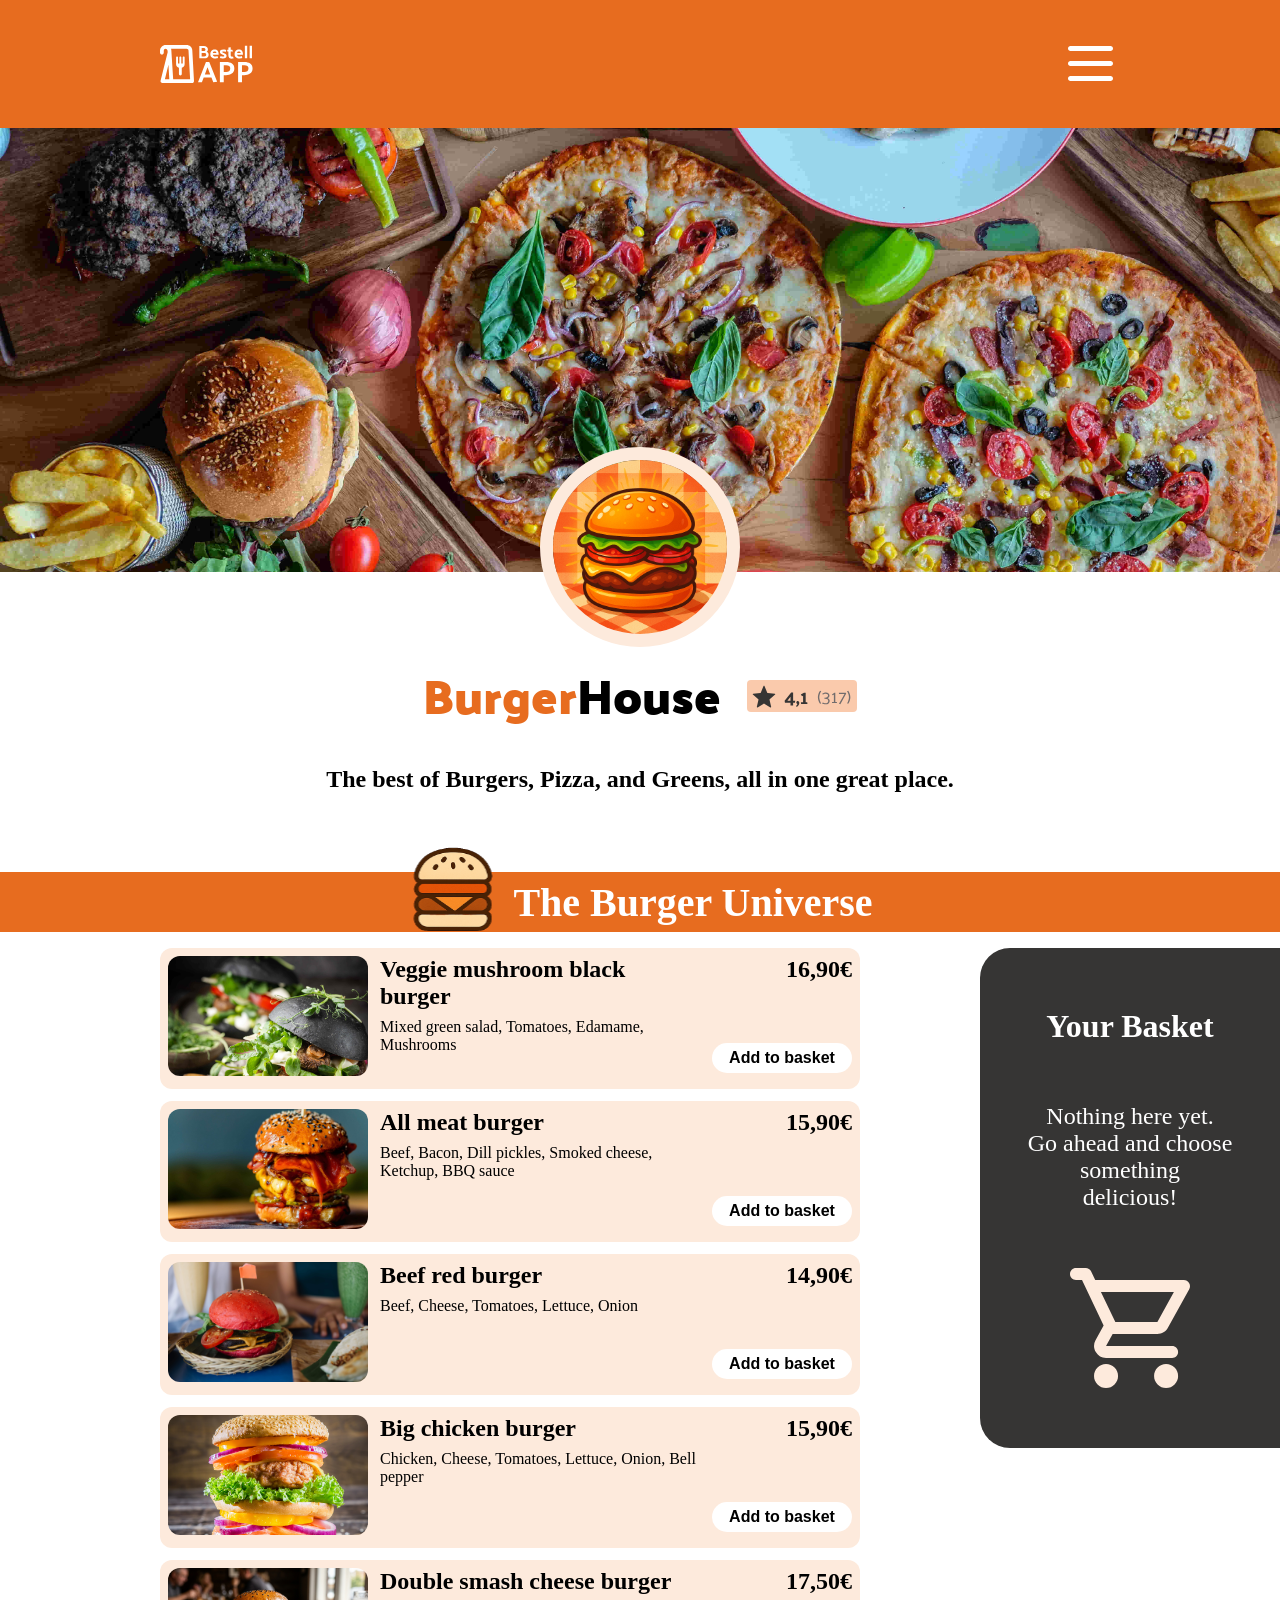
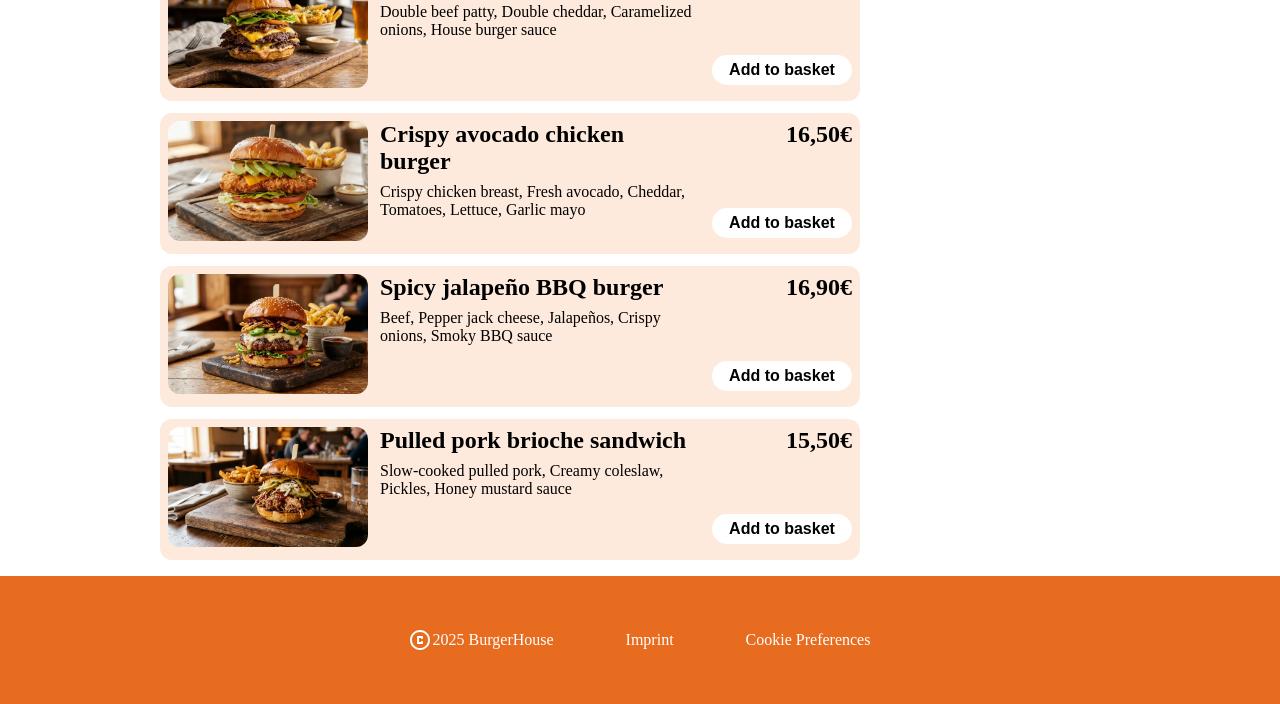
==== index.html @ 344d096a "feat function render basket" ====
<!doctype html>
<html lang="en">
    <head>
        <meta charset="UTF-8" />
        <meta name="viewport" content="width=device-width, initial-scale=1.0" />
        <title>Bestell App</title>
        <script src="./scripts/db.js"></script>
        <script src="./scripts/template.js"></script>
        <script src="./script.js"></script>
        <link rel="stylesheet" href="./style.css" />
        <link rel="stylesheet" href="./styles/assets.css" />
        <link rel="stylesheet" href="./styles/basket.css" />
        <link rel="stylesheet" href="./styles/fonts.css" />
        <link rel="stylesheet" href="./styles/standard.css" />
        <link
            rel="icon"
            type="image/x-icon"
            href="./assets/icons/favicon.svg"
        />
    </head>
    <body onload="init()">
        <header>
            <img
                src="./assets/icons/Logo-order-app-icon.svg"
                alt="Bestell App Icon"
            />
            <img src="./assets/icons/menu-icon.svg" alt="Menü Icon" />
        </header>
        <main>
            <section class="landing-section-background"></section>
            <section class="landing-section-content">
                <img
                    class="burger-image"
                    src="./assets/img/burger-image.png"
                    alt="Burger Image"
                />
                <div class="landing-section-description">
                    <div class="landing-section-description-text">
                        <p class="burger-color">Burger</p>
                        <p>House</p>
                    </div>
                    <img
                        src="./assets/icons/evaluation-icon.svg"
                        alt="Bewertung Image"
                    />
                </div>
                <p>
                    The best of Burgers, Pizza, and Greens, all in one great
                    place.
                </p>
            </section>
            <div class="burger-menue">
                <img
                    class="burger-icon"
                    src="./assets/icons/burger-icon.svg"
                    alt="Burger Icon"
                />
                <p>The Burger Universe</p>
            </div>
            <section class="burger-menue-section">
                <div id="menue-cards-wrapper" class="menue-cards-wrapper">
                    


                </div>
                <div class="sticky-rail">
                    <div id="basket-content" class="basket-content">
                        


                    </div>
                </div>
            </section>
        </main>
        <footer>
            <img src="./assets/icons/copyright-icon.svg" alt="" />
            <div class="footer-content">
                <p>2025 BurgerHouse</p>
                <p>Imprint</p>
                <p>Cookie Preferences</p>
            </div>
        </footer>
    </body>
</html>
---- style.css ----
* {
    margin: 0;
    padding: 0;
    box-sizing: border-box;
    
}

section {
    width: 100%;
}

main {
    flex: 1;
    display: flex;
    flex-direction: column;
}

header {
    background-color: rgba(231, 108, 31, 1);
    height: 128px;
    width: 100%;

    display: flex;
    justify-content: space-between;
    align-items: center;

    padding: 38px max(calc(50% - 720px), 160px);
}

.landing-section-background {
    background-image: url(./assets/img/landing-page-image.jpg);
    background-position: center;
    background-repeat: no-repeat;
    background-size: cover;
    height: 444px;
}

.landing-section-content {
    position: relative;

    height: 300px;
    width: 100%;

    display: flex;
    flex-direction: column;
    justify-content: center;
    align-items: center;

    gap: 26px;
}

.burger-image {
    position: absolute;
    top: -125px;

    height: 200px;
    width: 200px;
    border-radius: 50%;
    border: 13px solid rgba(253, 234, 220, 1);
}

.landing-section-content p {
    font-size: 24px;
    font-weight: 700;
}

.landing-section-description {
    display: flex;
    justify-content: center;
    align-items: center;

    gap: 26px;
}

.landing-section-description-text {
    display: flex;
}

.landing-section-description-text p {
    font-family: 'Palanquin Dark';
    font-size: 48px;
    font-weight: 700;
}

.burger-color {
    color: rgba(231, 108, 31, 1);
}



.burger-menue-section {
    display: flex;
    flex-direction: row;
    justify-content: space-between;

    max-width: 1440px;
    width: 100%;
    margin: 0 auto;
    padding: 16px 0 16px 160px;

    /* padding: 16px 0 16px max(calc(50% - 720px), 160px); */
}

.burger-menue {
    width: 100%;
    height: 60px;

    background-color: rgba(231, 108, 31, 1);


    display: flex;
    justify-content: center;
    align-items: center;

    gap: 16px;
}

.burger-icon {
    height: 90px;
    width: 90px;

    margin-top: -25px;
}

.burger-menue p {
    font-size: 40px;
    font-weight: 700;
    color: white;
}

.sticky-rail {
    width: 300px;
}

.menue-cards-wrapper {
    width: calc(100% - 300px);
    height: max-content;

    display: flex;
    flex-direction: column;
    justify-content: flex-start;
    align-items: flex-start;

    gap: 12px;
}

.menue-card {
    background-color: rgba(253, 234, 220, 1);

    max-width: 700px;
    width: 100%;
    height: 141px;

    display: flex;
    justify-content: space-between;
    align-items: flex-start;

    padding: 8px;
    gap: 12px;
    border-radius: 12px;
}

.menue-card button {
    width: 140px;
    height: 30px;

    font-size: 16px;
    font-weight: 600;

    border-radius: 20px;
    background-color: white;
    border: none;
    padding: 5px 8px;

    cursor: pointer;
}

.menue-card img {
    width: 200px;
    height: 120px;
    border-radius: 12px;
    object-fit: cover;
    flex-shrink: 0;
}

.burger-description {
    display: flex;
    flex-direction: column;
    flex: 1;
    gap: 8px;
}

.burger-description h4 {
    font-size: 24px;
    font-weight: 600;
}

.burger-description p {
    font-size: 16px;
    font-weight: 500;
}

.price-button-content {
    display: flex;

    flex-direction: column;
    align-items: flex-end;

    gap: 60px;
}

.price-button-content p {
    font-size: 24px;
    font-weight: 600;
}

.basket-content {
    width: 100%;
    height: 500px;
    background-color: rgba(54, 53, 52, 1);
    position: sticky;
    top: 0;

    display: flex;

    flex-direction: column;
    justify-content: space-between;
    align-items: center;
    text-align: center;

    padding: 60px 20px;

    border-radius: 30px 0 0 30px;
}

.basket-content > h4 {
    color: white;
    font-size: 32px;
    font-weight: 700;
}

.basket-content > p {
    color: white;
    font-size: 24px;
    font-weight: 500;
}

.empty-basket-img {
    height: 120px;
    width: 120px;
}

.order-wrapper {
    width: 100%;
    max-height: 150px;
    overflow-y: auto;
}

.order-card {
    background-color: rgba(253, 234, 220, 1);

    display: flex;
    flex-direction: column;

    border-radius: 20px;
    padding: 8px;
}

.order-card p {
    font-size: 16px;
    font-weight: 700;
}

.order-position {
    display: flex;
    justify-content: space-between;
    align-items: flex-end;
}

.trash {
    width: 16px;
    height: 18px;
}

.minus {
    width: 10px;
    height: 29px;
}

.plus {
    width: 13px;
    height: 29px;
}

.order-amount {
    display: flex;
    justify-content: flex-start;
    align-items: center;

    gap: 4px;
}

.order-amount button {
    background-color: unset;
    border: unset;
    cursor: pointer;
}

.basket-table {
    width: 100%;
    border-collapse: collapse;
    color: white;
    font-size: 16px;
    text-align: left;
}

.basket-table td {
    padding: 4px 0;
}

.price {
    text-align: right;
}

.total-row {
    border-top: 2px solid white;
    font-weight: 700;
    font-size: 18px;
}

.total-row td {
    padding-top: 16px;
}

#buy-now-button {
    width: 280px;
    height: 56px;

    font-size: 20px;
    font-weight: 600;

    background-color: rgba(231, 108, 31, 1);
    color: white;

    padding: 13px 55px;
    gap: 10px;

    border-radius: 25px;


}

footer {
    background-color: rgba(231, 108, 31, 1);
    height: 128px;
    width: 100%;

    display: flex;
    justify-content: center;
    align-items: center;

    gap: 3px;
    padding: 38px max(calc(50% - 720px), 80px);
    padding-top: 38px;
}

footer p {
    color: white;
}

.footer-content {
    display: flex;
    gap: 72px;

}
---- styles/fonts.css ----
/* palanquin-100 - latin */
@font-face {
  font-display: swap; /* Check https://developer.mozilla.org/en-US/docs/Web/CSS/@font-face/font-display for other options. */
  font-family: 'Palanquin';
  font-style: normal;
  font-weight: 100;
  src: url('../assets/fonts/palanquin-v17-latin-100.woff2') format('woff2'); /* Chrome 36+, Opera 23+, Firefox 39+, Safari 12+, iOS 10+ */
}
/* palanquin-200 - latin */
@font-face {
  font-display: swap; /* Check https://developer.mozilla.org/en-US/docs/Web/CSS/@font-face/font-display for other options. */
  font-family: 'Palanquin';
  font-style: normal;
  font-weight: 200;
  src: url('../assets/fonts/palanquin-v17-latin-200.woff2') format('woff2'); /* Chrome 36+, Opera 23+, Firefox 39+, Safari 12+, iOS 10+ */
}
/* palanquin-300 - latin */
@font-face {
  font-display: swap; /* Check https://developer.mozilla.org/en-US/docs/Web/CSS/@font-face/font-display for other options. */
  font-family: 'Palanquin';
  font-style: normal;
  font-weight: 300;
  src: url('../assets/fonts/palanquin-v17-latin-300.woff2') format('woff2'); /* Chrome 36+, Opera 23+, Firefox 39+, Safari 12+, iOS 10+ */
}
/* palanquin-regular - latin */
@font-face {
  font-display: swap; /* Check https://developer.mozilla.org/en-US/docs/Web/CSS/@font-face/font-display for other options. */
  font-family: 'Palanquin';
  font-style: normal;
  font-weight: 400;
  src: url('../assets/fonts/palanquin-v17-latin-regular.woff2') format('woff2'); /* Chrome 36+, Opera 23+, Firefox 39+, Safari 12+, iOS 10+ */
}
/* palanquin-500 - latin */
@font-face {
  font-display: swap; /* Check https://developer.mozilla.org/en-US/docs/Web/CSS/@font-face/font-display for other options. */
  font-family: 'Palanquin';
  font-style: normal;
  font-weight: 500;
  src: url('../assets/fonts/palanquin-v17-latin-500.woff2') format('woff2'); /* Chrome 36+, Opera 23+, Firefox 39+, Safari 12+, iOS 10+ */
}
/* palanquin-600 - latin */
@font-face {
  font-display: swap; /* Check https://developer.mozilla.org/en-US/docs/Web/CSS/@font-face/font-display for other options. */
  font-family: 'Palanquin';
  font-style: normal;
  font-weight: 600;
  src: url('../assets/fonts/palanquin-v17-latin-600.woff2') format('woff2'); /* Chrome 36+, Opera 23+, Firefox 39+, Safari 12+, iOS 10+ */
}
/* palanquin-700 - latin */
@font-face {
  font-display: swap; /* Check https://developer.mozilla.org/en-US/docs/Web/CSS/@font-face/font-display for other options. */
  font-family: 'Palanquin';
  font-style: normal;
  font-weight: 700;
  src: url('../assets/fonts/palanquin-v17-latin-700.woff2') format('woff2'); /* Chrome 36+, Opera 23+, Firefox 39+, Safari 12+, iOS 10+ */
}


/* palanquin-dark-regular - latin */
@font-face {
  font-display: swap; /* Check https://developer.mozilla.org/en-US/docs/Web/CSS/@font-face/font-display for other options. */
  font-family: 'Palanquin Dark';
  font-style: normal;
  font-weight: 400;
  src: url('../assets/fonts/palanquin-dark-v17-latin-regular.woff2') format('woff2'); /* Chrome 36+, Opera 23+, Firefox 39+, Safari 12+, iOS 10+ */
}
/* palanquin-dark-500 - latin */
@font-face {
  font-display: swap; /* Check https://developer.mozilla.org/en-US/docs/Web/CSS/@font-face/font-display for other options. */
  font-family: 'Palanquin Dark';
  font-style: normal;
  font-weight: 500;
  src: url('../assets/fonts/palanquin-dark-v17-latin-500.woff2') format('woff2'); /* Chrome 36+, Opera 23+, Firefox 39+, Safari 12+, iOS 10+ */
}
/* palanquin-dark-600 - latin */
@font-face {
  font-display: swap; /* Check https://developer.mozilla.org/en-US/docs/Web/CSS/@font-face/font-display for other options. */
  font-family: 'Palanquin Dark';
  font-style: normal;
  font-weight: 600;
  src: url('../assets/fonts/palanquin-dark-v17-latin-600.woff2') format('woff2'); /* Chrome 36+, Opera 23+, Firefox 39+, Safari 12+, iOS 10+ */
}
/* palanquin-dark-700 - latin */
@font-face {
  font-display: swap; /* Check https://developer.mozilla.org/en-US/docs/Web/CSS/@font-face/font-display for other options. */
  font-family: 'Palanquin Dark';
  font-style: normal;
  font-weight: 700;
  src: url('../assets/fonts/palanquin-dark-v17-latin-700.woff2') format('woff2'); /* Chrome 36+, Opera 23+, Firefox 39+, Safari 12+, iOS 10+ */
}
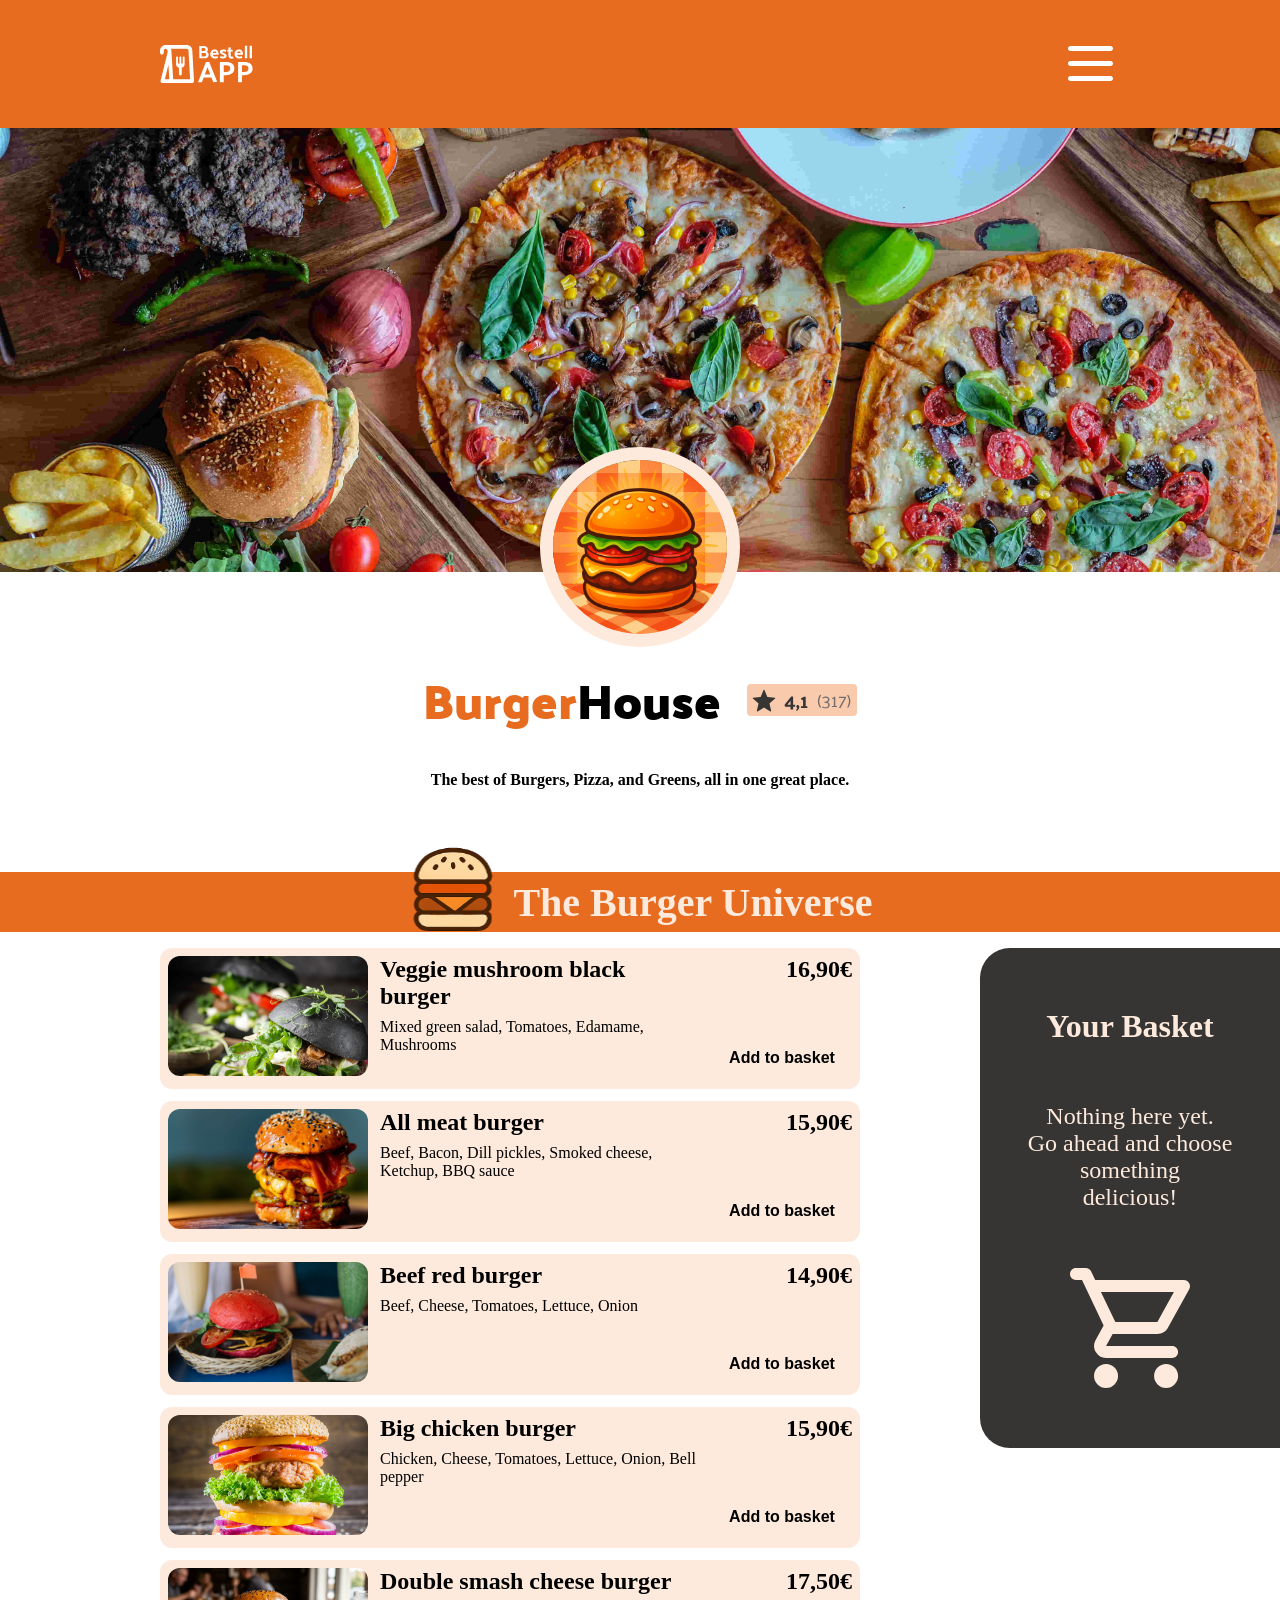
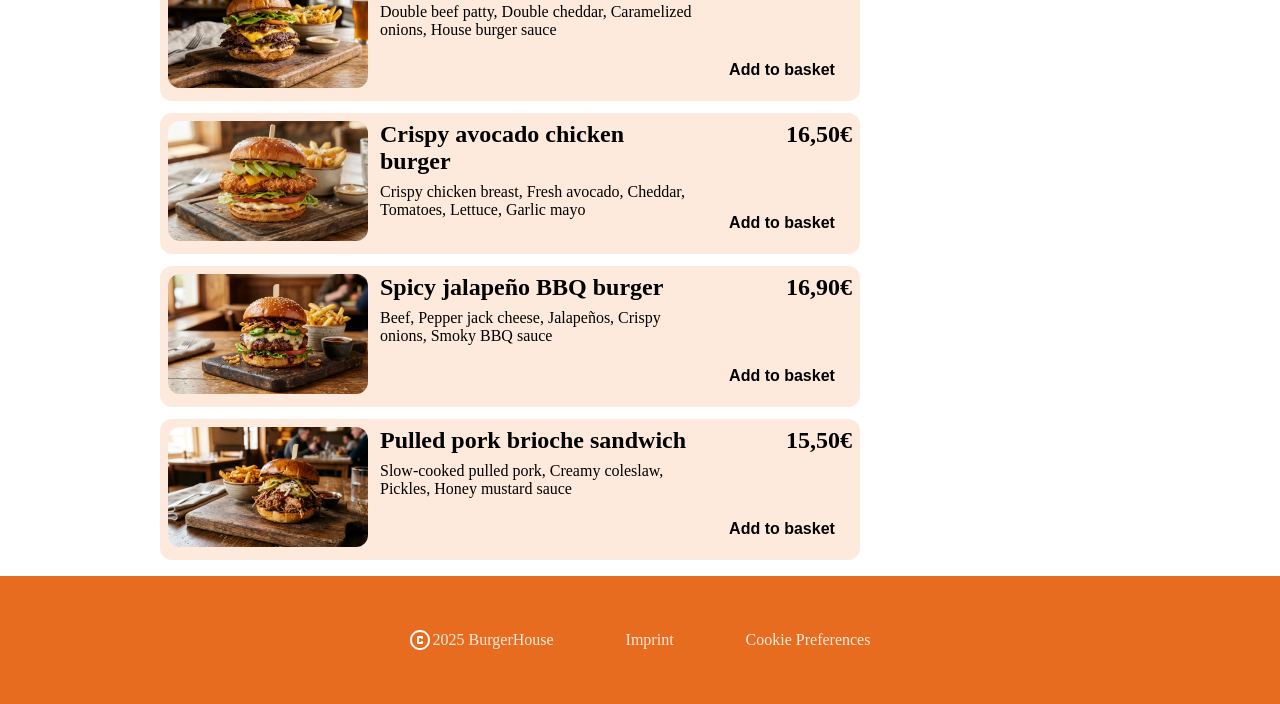
==== commit d27d1783: "feat function slider css variables" ====
--- a/index.html
+++ b/index.html
@@ -7,78 +7,77 @@
         <script src="./scripts/db.js"></script>
         <script src="./scripts/template.js"></script>
         <script src="./script.js"></script>
+        <link rel="stylesheet" href="./styles/variables.css">
         <link rel="stylesheet" href="./style.css" />
         <link rel="stylesheet" href="./styles/assets.css" />
         <link rel="stylesheet" href="./styles/basket.css" />
         <link rel="stylesheet" href="./styles/fonts.css" />
         <link rel="stylesheet" href="./styles/standard.css" />
-        <link
-            rel="icon"
-            type="image/x-icon"
-            href="./assets/icons/favicon.svg"
-        />
+        <link rel="stylesheet" href="./styles/responsive.css">
+        <link rel="icon" type="image/x-icon" href="./assets/icons/favicon.svg" />
     </head>
     <body onload="init()">
         <header>
-            <img
-                src="./assets/icons/Logo-order-app-icon.svg"
-                alt="Bestell App Icon"
-            />
+            <img src="./assets/icons/Logo-order-app-icon.svg" alt="Bestell App Icon" />
             <img src="./assets/icons/menu-icon.svg" alt="Menü Icon" />
         </header>
         <main>
             <section class="landing-section-background"></section>
             <section class="landing-section-content">
-                <img
-                    class="burger-image"
-                    src="./assets/img/burger-image.png"
-                    alt="Burger Image"
-                />
+                <img class="burger-image" src="./assets/img/burger-image.png" alt="Burger Image" />
                 <div class="landing-section-description">
                     <div class="landing-section-description-text">
                         <p class="burger-color">Burger</p>
                         <p>House</p>
                     </div>
-                    <img
-                        src="./assets/icons/evaluation-icon.svg"
-                        alt="Bewertung Image"
-                    />
+                    <img src="./assets/icons/evaluation-icon.svg" alt="Bewertung Image" />
                 </div>
-                <p>
-                    The best of Burgers, Pizza, and Greens, all in one great
-                    place.
-                </p>
+                <p>The best of Burgers, Pizza, and Greens, all in one great place.</p>
             </section>
             <div class="burger-menue">
-                <img
-                    class="burger-icon"
-                    src="./assets/icons/burger-icon.svg"
-                    alt="Burger Icon"
-                />
+                <img class="burger-icon" src="./assets/icons/burger-icon.svg" alt="Burger Icon" />
                 <p>The Burger Universe</p>
             </div>
             <section class="burger-menue-section">
-                <div id="menue-cards-wrapper" class="menue-cards-wrapper">
-                    
-
-
-                </div>
-                <div class="sticky-rail">
-                    <div id="basket-content" class="basket-content">
-                        
-
-
-                    </div>
+                <div id="menue-cards-wrapper" class="menue-cards-wrapper"></div>
+                <div id="sticky-rail" class="sticky-rail">
+                    <div id="basket-content" class="basket-content"></div>
                 </div>
             </section>
         </main>
         <footer>
-            <img src="./assets/icons/copyright-icon.svg" alt="" />
+            <img src="./assets/icons/copyright-icon.svg" alt="Copyright Image" />
             <div class="footer-content">
                 <p>2025 BurgerHouse</p>
                 <p>Imprint</p>
                 <p>Cookie Preferences</p>
             </div>
         </footer>
+        <nav>
+            <a>
+                <img src="./assets/icons/home.svg" />
+            </a>
+            <a>
+                <img src="./assets/icons/person.svg" />
+            </a>
+            <a>
+                <img src="./assets/icons/takeout_dining_2.svg" />
+            </a>
+            
+                <button onclick="toggleBasket()"><img src="./assets/icons/shopping_cart.svg" /></button>
+        
+        </nav>
+        <div id="order-dialog" class="dialog-overlay d-none" onclick="closeDialog()">
+            <div class="delivery-service-dialog" onclick="event.stopPropagation()">
+                <img onclick="closeDialog()" class="close-image" src="./assets/icons/close.svg" alt="Close Image" />
+                <div class="position-delivery-service-content">
+                    <img class="delivery-service-image" src="./assets/icons/order-confirmed.svg" alt="Delivery Service Image" />
+                    <div class="delivery-service-content">
+                        <h4>Order confirmed!</h4>
+                        <p>Your food is on the way!</p>
+                    </div>
+                </div>
+            </div>
+        </div>
     </body>
 </html>
--- a/styles/variables.css
+++ b/styles/variables.css
@@ -0,0 +1,8 @@
+:root {
+    --orange: rgba(231, 108, 31, 1);
+    --white: rgba(253, 234, 220, 1);
+    --gray: rgba(54, 53, 52, 1);
+    --beige: rgba(253, 234, 220, 1);
+
+    --paladark: "Palanquin Dark";
+}
--- a/style.css
+++ b/style.css
@@ -2,7 +2,6 @@
     margin: 0;
     padding: 0;
     box-sizing: border-box;
-    
 }
 
 section {
@@ -16,7 +15,7 @@
 }
 
 header {
-    background-color: rgba(231, 108, 31, 1);
+    background-color: var(--orange);
     height: 128px;
     width: 100%;
 
@@ -56,11 +55,11 @@
     height: 200px;
     width: 200px;
     border-radius: 50%;
-    border: 13px solid rgba(253, 234, 220, 1);
-}
-
-.landing-section-content p {
-    font-size: 24px;
+    border: 13px solid var(--beige);
+}
+
+.landing-section-content > p {
+    font-size: clamp (20px, 2.5vw, 24px);
     font-weight: 700;
 }
 
@@ -76,17 +75,15 @@
     display: flex;
 }
 
-.landing-section-description-text p {
-    font-family: 'Palanquin Dark';
-    font-size: 48px;
+.landing-section-description-text > p {
+    font-family: var(--paladark);
+    font-size: clamp(40px, 5vw, 48px);
     font-weight: 700;
 }
 
 .burger-color {
-    color: rgba(231, 108, 31, 1);
-}
-
-
+    color: var(--orange);
+}
 
 .burger-menue-section {
     display: flex;
@@ -105,8 +102,7 @@
     width: 100%;
     height: 60px;
 
-    background-color: rgba(231, 108, 31, 1);
-
+    background-color: var(--orange);
 
     display: flex;
     justify-content: center;
@@ -122,10 +118,10 @@
     margin-top: -25px;
 }
 
-.burger-menue p {
-    font-size: 40px;
-    font-weight: 700;
-    color: white;
+.burger-menue > p {
+    font-size: clamp(32px, 4vw, 40px);
+    font-weight: 700;
+    color: var(--white);
 }
 
 .sticky-rail {
@@ -145,7 +141,7 @@
 }
 
 .menue-card {
-    background-color: rgba(253, 234, 220, 1);
+    background-color: var(--beige);
 
     max-width: 700px;
     width: 100%;
@@ -168,7 +164,7 @@
     font-weight: 600;
 
     border-radius: 20px;
-    background-color: white;
+    background-color: var(--white);
     border: none;
     padding: 5px 8px;
 
@@ -217,7 +213,7 @@
 .basket-content {
     width: 100%;
     height: 500px;
-    background-color: rgba(54, 53, 52, 1);
+    background-color: var(--gray);
     position: sticky;
     top: 0;
 
@@ -234,13 +230,13 @@
 }
 
 .basket-content > h4 {
-    color: white;
+    color: var(--white);
     font-size: 32px;
     font-weight: 700;
 }
 
 .basket-content > p {
-    color: white;
+    color: var(--white);
     font-size: 24px;
     font-weight: 500;
 }
@@ -254,10 +250,14 @@
     width: 100%;
     max-height: 150px;
     overflow-y: auto;
+
+    display: flex;
+    flex-direction: column;
+    gap: 8px;
 }
 
 .order-card {
-    background-color: rgba(253, 234, 220, 1);
+    background-color: var(--beige);
 
     display: flex;
     flex-direction: column;
@@ -309,7 +309,7 @@
 .basket-table {
     width: 100%;
     border-collapse: collapse;
-    color: white;
+    color: var(--white);
     font-size: 16px;
     text-align: left;
 }
@@ -323,7 +323,7 @@
 }
 
 .total-row {
-    border-top: 2px solid white;
+    border-top: 2px solid var(--white);
     font-weight: 700;
     font-size: 18px;
 }
@@ -339,19 +339,85 @@
     font-size: 20px;
     font-weight: 600;
 
-    background-color: rgba(231, 108, 31, 1);
-    color: white;
+    background-color: var(--orange);
+    color: var(--white);
 
     padding: 13px 55px;
     gap: 10px;
 
     border-radius: 25px;
-
-
+}
+
+.delivery-service-dialog {
+    height: 250px;
+    width: 350px;
+
+    background-color: var(--gray);
+
+    display: flex;
+    flex-direction: column;
+    justify-content: space-between;
+    align-items: flex-end;
+
+    padding: 32px;
+    border-radius: 30px;
+
+    text-align: center;
+
+    box-shadow:
+        0px 1px 1px rgba(3, 7, 18, 0.02),
+        0px 5px 4px rgba(3, 7, 18, 0.03),
+        0px 12px 9px rgba(3, 7, 18, 0.05),
+        0px 20px 15px rgba(3, 7, 18, 0.06),
+        0px 32px 24px rgba(3, 7, 18, 0.08);
+}
+
+.position-delivery-service-content {
+    display: flex;
+    flex-direction: column;
+    justify-content: center;
+    align-items: center;
+
+    gap: 16px;
+}
+
+.delivery-service-dialog h4 {
+    font-size: 36px;
+    font-weight: 700;
+    color: var(--white);
+}
+
+.delivery-service-dialog p {
+    font-size: 24px;
+    font-weight: 700;
+    color: var(--white);
+}
+
+.delivery-service-image {
+    height: 57px;
+    width: 80px;
+}
+
+.d-none {
+    display: none !important;
+}
+
+.dialog-overlay {
+    position: fixed;
+    inset: 0;
+    background-color: rgba(0, 0, 0, 0.5);
+    display: flex;
+    justify-content: center;
+    align-items: center;
+    z-index: 1000;
+}
+
+.close-image {
+    cursor: pointer;
 }
 
 footer {
-    background-color: rgba(231, 108, 31, 1);
+    background-color: var(--orange);
     height: 128px;
     width: 100%;
 
@@ -362,14 +428,41 @@
     gap: 3px;
     padding: 38px max(calc(50% - 720px), 80px);
     padding-top: 38px;
+
+    
 }
 
 footer p {
-    color: white;
+    color: var(--white);
 }
 
 .footer-content {
     display: flex;
     gap: 72px;
-
-}+}
+
+nav {
+    background-color: var(--gray);
+
+    padding: 24px max(calc(50% - 720px), 25px);
+    position: fixed;
+    bottom: 0;
+    height: 78px;
+    width: 100%;
+    z-index: 1000;
+
+    display: flex;
+    flex-direction: row;
+    align-items: center;
+    justify-content:space-around;
+}
+nav img {
+    width: 24px;
+    height: 24px;
+}
+
+nav button {
+    background-color: unset;
+    border: unset;
+    cursor: pointer;
+}
--- a/styles/responsive.css
+++ b/styles/responsive.css
@@ -0,0 +1,74 @@
+@media screen and (max-width: 767px) {
+    .menue-card {
+        flex-direction: column;
+        height: auto;
+        width: 270px;
+        align-items: center;
+    }
+
+    .price-button-content {
+        flex-direction: row;
+        justify-content: space-between;
+        width: 100%;
+        gap: 0;
+    }
+
+    .menue-card img {
+        width: 100%;
+        height: 90px;
+    }
+
+    .sticky-rail {
+        position: fixed;
+        bottom: 78px;
+        left: 0;
+        width: 100%;
+        z-index: 900; /* Liegt über den Karten, aber unter der Nav-Leiste (z-index: 1000) */
+        
+        transform: translateY(150%);/* Schiebt den Warenkorb komplett nach unten aus dem Bild */
+        transition: transform 0.3s ease-in-out;
+    }
+
+    .sticky-rail.open-basket {
+        transform: translateY(0);
+    }
+
+    .basket-content {
+        position: static;
+        width: 100%;
+        height: auto;
+        height: 500px;
+        border-radius: 16px 30px 0 0;
+        padding: 32px 20px;
+    }
+
+    .burger-menue-section {
+        flex-direction: column;
+        padding: 16px;
+    }
+
+    .menue-cards-wrapper {
+        width: 100%;
+        align-items: center;
+    }
+
+    footer {
+        margin-bottom: 78px;
+    }
+}
+
+@media screen and (min-width: 769px) and (max-width: 1279px) {
+
+
+    nav{
+        display:none;
+    }
+}
+
+@media screen and (min-width: 1280px) {
+    nav{
+        display:none;
+    }
+}
+
+
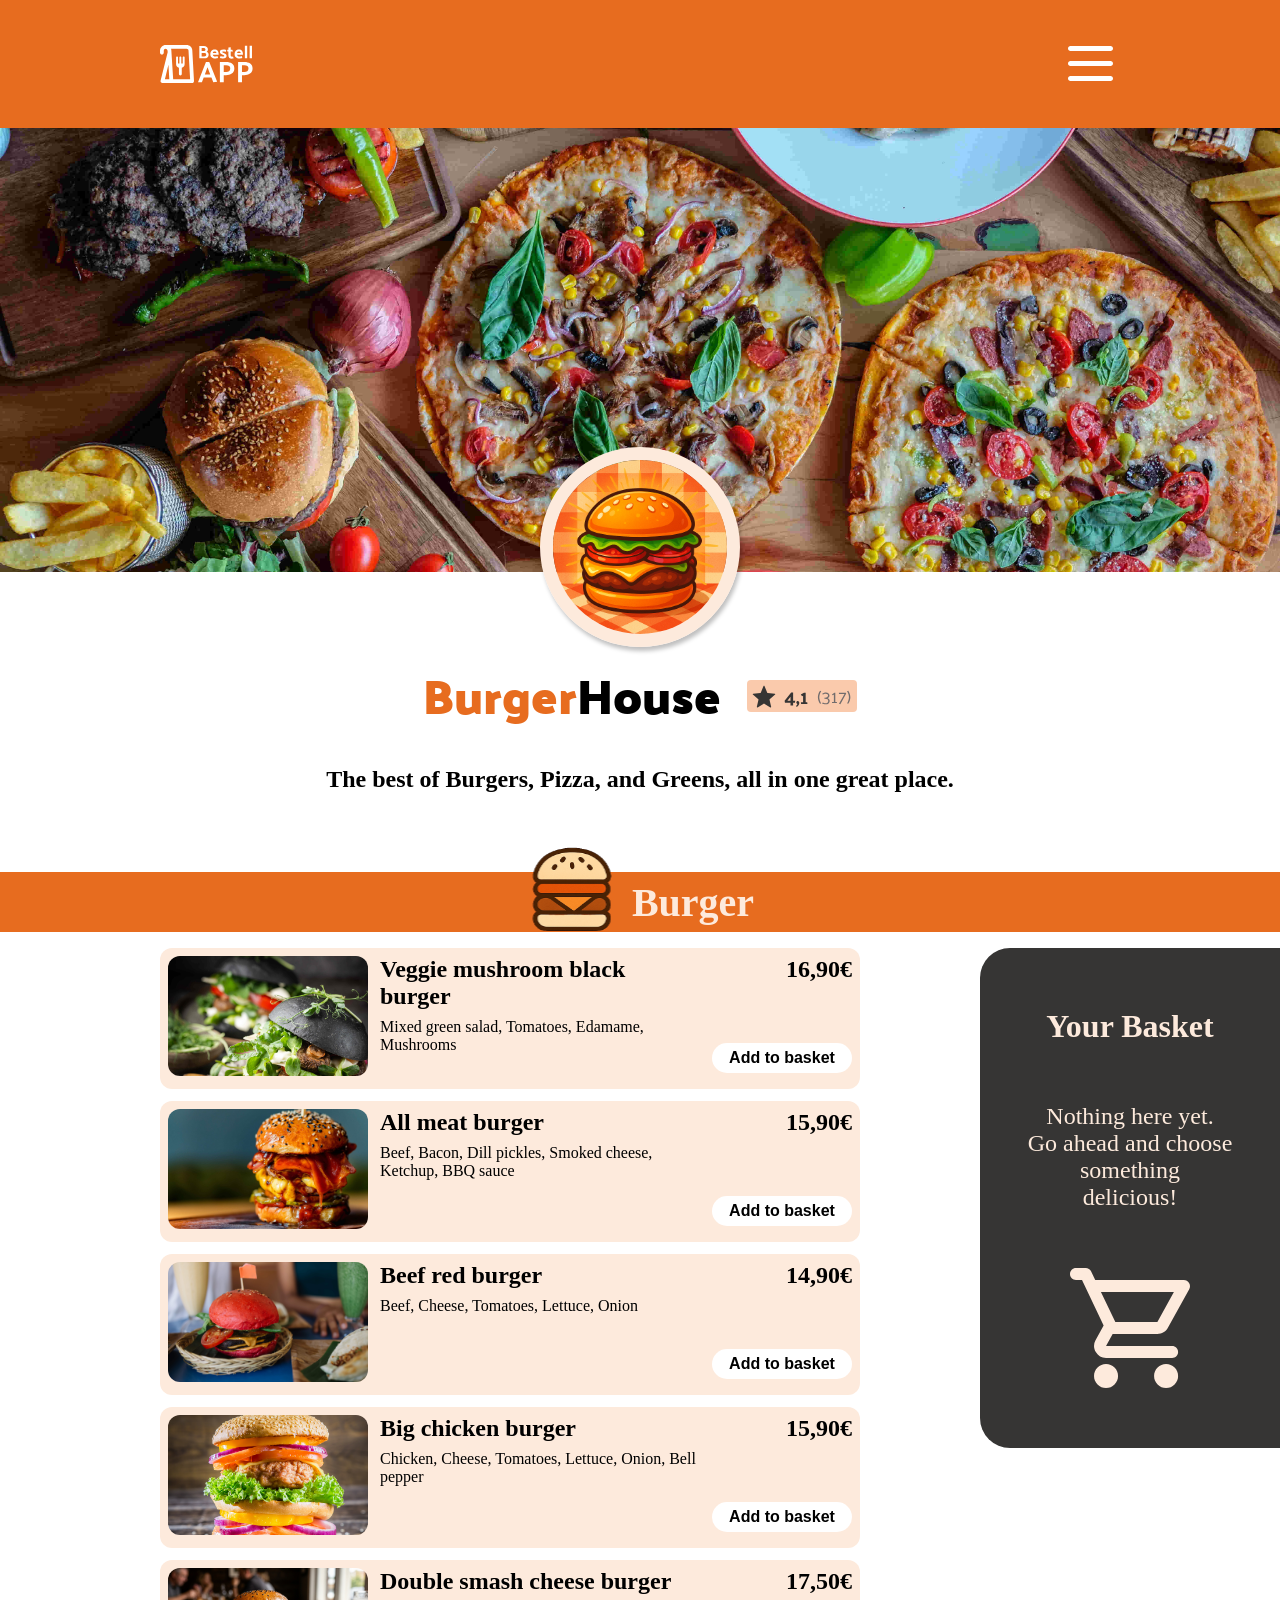
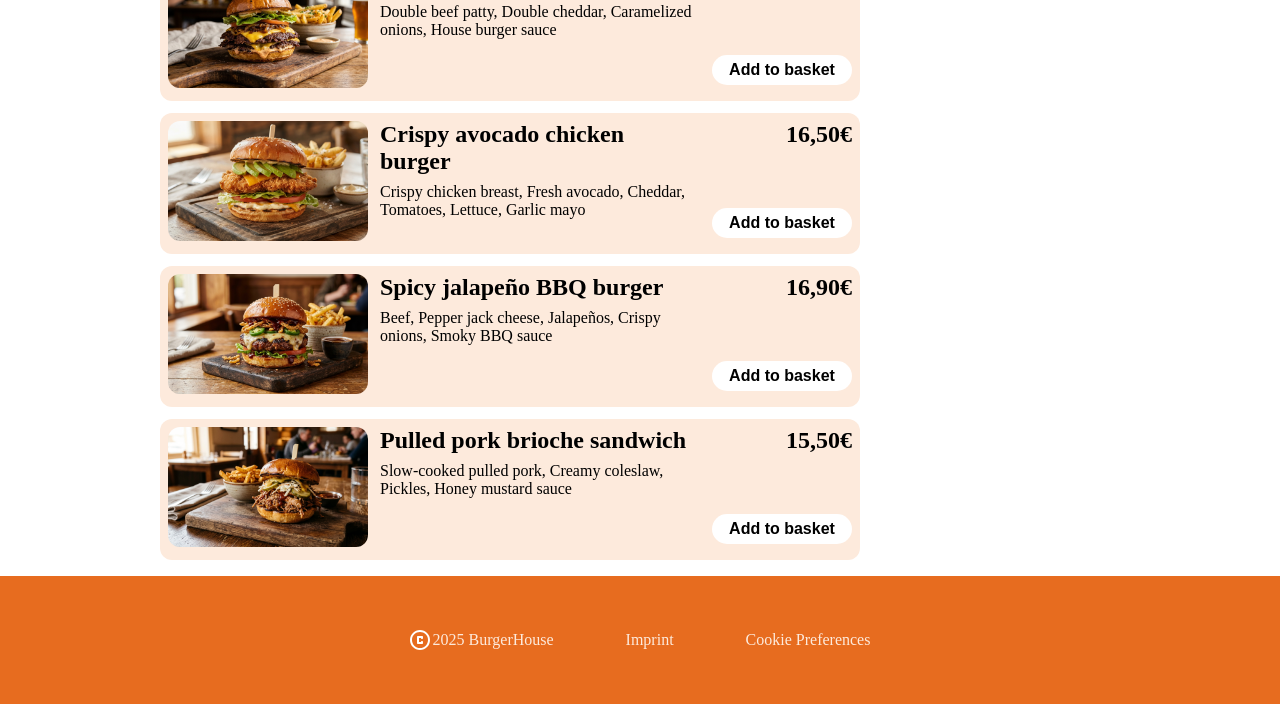
==== commit 5a96fe46: "start responsive" ====
--- a/index.html
+++ b/index.html
@@ -9,20 +9,23 @@
         <script src="./script.js"></script>
         <link rel="stylesheet" href="./styles/variables.css">
         <link rel="stylesheet" href="./style.css" />
-        <link rel="stylesheet" href="./styles/assets.css" />
+        <link rel="stylesheet" href="./styles/footer-nav.css" />
         <link rel="stylesheet" href="./styles/basket.css" />
         <link rel="stylesheet" href="./styles/fonts.css" />
         <link rel="stylesheet" href="./styles/standard.css" />
+        <link rel="stylesheet" href="./styles/delivery-service.css">
         <link rel="stylesheet" href="./styles/responsive.css">
         <link rel="icon" type="image/x-icon" href="./assets/icons/favicon.svg" />
     </head>
     <body onload="init()">
         <header>
             <img src="./assets/icons/Logo-order-app-icon.svg" alt="Bestell App Icon" />
-            <img src="./assets/icons/menu-icon.svg" alt="Menü Icon" />
+            <img class="menu-icon" src="./assets/icons/menu-icon.svg" alt="Menü Icon" />
         </header>
         <main>
-            <section class="landing-section-background"></section>
+            <section class="landing-section-background-position">
+                <div class="landing-section-background"></div>
+            </section>
             <section class="landing-section-content">
                 <img class="burger-image" src="./assets/img/burger-image.png" alt="Burger Image" />
                 <div class="landing-section-description">
@@ -36,7 +39,7 @@
             </section>
             <div class="burger-menue">
                 <img class="burger-icon" src="./assets/icons/burger-icon.svg" alt="Burger Icon" />
-                <p>The Burger Universe</p>
+                <p>Burger</p>
             </div>
             <section class="burger-menue-section">
                 <div id="menue-cards-wrapper" class="menue-cards-wrapper"></div>
--- a/style.css
+++ b/style.css
@@ -1,18 +1,3 @@
-* {
-    margin: 0;
-    padding: 0;
-    box-sizing: border-box;
-}
-
-section {
-    width: 100%;
-}
-
-main {
-    flex: 1;
-    display: flex;
-    flex-direction: column;
-}
 
 header {
     background-color: var(--orange);
@@ -56,10 +41,12 @@
     width: 200px;
     border-radius: 50%;
     border: 13px solid var(--beige);
+    box-shadow: 2px 4px 4px 0px rgba(0, 0, 0, 0.25);
 }
 
 .landing-section-content > p {
-    font-size: clamp (20px, 2.5vw, 24px);
+    flex-wrap: wrap;
+    font-size: 24px;
     font-weight: 700;
 }
 
@@ -164,7 +151,7 @@
     font-weight: 600;
 
     border-radius: 20px;
-    background-color: var(--white);
+    background-color: white;
     border: none;
     padding: 5px 8px;
 
@@ -210,259 +197,6 @@
     font-weight: 600;
 }
 
-.basket-content {
-    width: 100%;
-    height: 500px;
-    background-color: var(--gray);
-    position: sticky;
-    top: 0;
-
-    display: flex;
-
-    flex-direction: column;
-    justify-content: space-between;
-    align-items: center;
-    text-align: center;
-
-    padding: 60px 20px;
-
-    border-radius: 30px 0 0 30px;
-}
-
-.basket-content > h4 {
-    color: var(--white);
-    font-size: 32px;
-    font-weight: 700;
-}
-
-.basket-content > p {
-    color: var(--white);
-    font-size: 24px;
-    font-weight: 500;
-}
-
-.empty-basket-img {
-    height: 120px;
-    width: 120px;
-}
-
-.order-wrapper {
-    width: 100%;
-    max-height: 150px;
-    overflow-y: auto;
-
-    display: flex;
-    flex-direction: column;
-    gap: 8px;
-}
-
-.order-card {
-    background-color: var(--beige);
-
-    display: flex;
-    flex-direction: column;
-
-    border-radius: 20px;
-    padding: 8px;
-}
-
-.order-card p {
-    font-size: 16px;
-    font-weight: 700;
-}
-
-.order-position {
-    display: flex;
-    justify-content: space-between;
-    align-items: flex-end;
-}
-
-.trash {
-    width: 16px;
-    height: 18px;
-}
-
-.minus {
-    width: 10px;
-    height: 29px;
-}
-
-.plus {
-    width: 13px;
-    height: 29px;
-}
-
-.order-amount {
-    display: flex;
-    justify-content: flex-start;
-    align-items: center;
-
-    gap: 4px;
-}
-
-.order-amount button {
-    background-color: unset;
-    border: unset;
-    cursor: pointer;
-}
-
-.basket-table {
-    width: 100%;
-    border-collapse: collapse;
-    color: var(--white);
-    font-size: 16px;
-    text-align: left;
-}
-
-.basket-table td {
-    padding: 4px 0;
-}
-
-.price {
-    text-align: right;
-}
-
-.total-row {
-    border-top: 2px solid var(--white);
-    font-weight: 700;
-    font-size: 18px;
-}
-
-.total-row td {
-    padding-top: 16px;
-}
-
-#buy-now-button {
-    width: 280px;
-    height: 56px;
-
-    font-size: 20px;
-    font-weight: 600;
-
-    background-color: var(--orange);
-    color: var(--white);
-
-    padding: 13px 55px;
-    gap: 10px;
-
-    border-radius: 25px;
-}
-
-.delivery-service-dialog {
-    height: 250px;
-    width: 350px;
-
-    background-color: var(--gray);
-
-    display: flex;
-    flex-direction: column;
-    justify-content: space-between;
-    align-items: flex-end;
-
-    padding: 32px;
-    border-radius: 30px;
-
-    text-align: center;
-
-    box-shadow:
-        0px 1px 1px rgba(3, 7, 18, 0.02),
-        0px 5px 4px rgba(3, 7, 18, 0.03),
-        0px 12px 9px rgba(3, 7, 18, 0.05),
-        0px 20px 15px rgba(3, 7, 18, 0.06),
-        0px 32px 24px rgba(3, 7, 18, 0.08);
-}
-
-.position-delivery-service-content {
-    display: flex;
-    flex-direction: column;
-    justify-content: center;
-    align-items: center;
-
-    gap: 16px;
-}
-
-.delivery-service-dialog h4 {
-    font-size: 36px;
-    font-weight: 700;
-    color: var(--white);
-}
-
-.delivery-service-dialog p {
-    font-size: 24px;
-    font-weight: 700;
-    color: var(--white);
-}
-
-.delivery-service-image {
-    height: 57px;
-    width: 80px;
-}
-
-.d-none {
-    display: none !important;
-}
-
-.dialog-overlay {
-    position: fixed;
-    inset: 0;
-    background-color: rgba(0, 0, 0, 0.5);
-    display: flex;
-    justify-content: center;
-    align-items: center;
-    z-index: 1000;
-}
-
-.close-image {
-    cursor: pointer;
-}
-
-footer {
-    background-color: var(--orange);
-    height: 128px;
-    width: 100%;
-
-    display: flex;
-    justify-content: center;
-    align-items: center;
-
-    gap: 3px;
-    padding: 38px max(calc(50% - 720px), 80px);
-    padding-top: 38px;
-
-    
-}
-
-footer p {
-    color: var(--white);
-}
-
-.footer-content {
-    display: flex;
-    gap: 72px;
-}
-
-nav {
-    background-color: var(--gray);
-
-    padding: 24px max(calc(50% - 720px), 25px);
-    position: fixed;
-    bottom: 0;
-    height: 78px;
-    width: 100%;
-    z-index: 1000;
-
-    display: flex;
-    flex-direction: row;
-    align-items: center;
-    justify-content:space-around;
-}
-nav img {
-    width: 24px;
-    height: 24px;
-}
-
-nav button {
-    background-color: unset;
-    border: unset;
-    cursor: pointer;
-}
+
+
+
--- a/styles/footer-nav.css
+++ b/styles/footer-nav.css
@@ -0,0 +1,50 @@
+nav {
+    background-color: var(--gray);
+
+    padding: 24px max(calc(50% - 720px), 25px);
+    position: fixed;
+    bottom: 0;
+    height: 78px;
+    width: 100%;
+    z-index: 1000;
+
+    display: flex;
+    flex-direction: row;
+    align-items: center;
+    justify-content:space-around;
+}
+nav img {
+    width: 24px;
+    height: 24px;
+}
+
+nav button {
+    background-color: unset;
+    border: unset;
+    cursor: pointer;
+}
+
+footer {
+    background-color: var(--orange);
+    height: 128px;
+    width: 100%;
+
+    display: flex;
+    justify-content: center;
+    align-items: center;
+
+    gap: 3px;
+    padding: 38px max(calc(50% - 720px), 80px);
+    padding-top: 38px;
+
+    
+}
+
+footer p {
+    color: var(--white);
+}
+
+.footer-content {
+    display: flex;
+    gap: 72px;
+}
--- a/styles/basket.css
+++ b/styles/basket.css
@@ -0,0 +1,137 @@
+.basket-content {
+    width: 100%;
+    height: 500px;
+    background-color: var(--gray);
+    position: sticky;
+    top: 0;
+
+    display: flex;
+
+    flex-direction: column;
+    justify-content: space-between;
+    align-items: center;
+    text-align: center;
+
+    padding: 60px 20px;
+
+    border-radius: 30px 0 0 30px;
+}
+
+.basket-content > h4 {
+    color: var(--white);
+    font-size: 32px;
+    font-weight: 700;
+}
+
+.basket-content > p {
+    color: var(--white);
+    font-size: 24px;
+    font-weight: 500;
+}
+
+.empty-basket-img {
+    height: 120px;
+    width: 120px;
+}
+
+.order-wrapper {
+    width: 100%;
+    max-height: 150px;
+    overflow-y: auto;
+
+    display: flex;
+    flex-direction: column;
+    gap: 8px;
+}
+
+.order-card {
+    background-color: var(--beige);
+
+    display: flex;
+    flex-direction: column;
+
+    border-radius: 20px;
+    padding: 8px;
+}
+
+.order-card p {
+    font-size: 16px;
+    font-weight: 700;
+}
+
+.order-position {
+    display: flex;
+    justify-content: space-between;
+    align-items: flex-end;
+}
+
+.trash {
+    width: 16px;
+    height: 18px;
+}
+
+.minus {
+    width: 10px;
+    height: 29px;
+}
+
+.plus {
+    width: 13px;
+    height: 29px;
+}
+
+.order-amount {
+    display: flex;
+    justify-content: flex-start;
+    align-items: center;
+
+    gap: 4px;
+}
+
+.order-amount button {
+    background-color: unset;
+    border: unset;
+    cursor: pointer;
+}
+
+.basket-table {
+    width: 100%;
+    border-collapse: collapse;
+    color: var(--white);
+    font-size: 16px;
+    text-align: left;
+}
+
+.basket-table td {
+    padding: 4px 0;
+}
+
+.price {
+    text-align: right;
+}
+
+.total-row {
+    border-top: 2px solid var(--white);
+    font-weight: 700;
+    font-size: 18px;
+}
+
+.total-row td {
+    padding-top: 16px;
+}
+
+#buy-now-button {
+    width: 280px;
+    height: 56px;
+
+    font-size: 20px;
+    font-weight: 600;
+
+    background-color: var(--orange);
+    color: var(--white);
+
+    padding: 13px 55px;
+    gap: 10px;
+
+    border-radius: 25px;
+}
--- a/styles/standard.css
+++ b/styles/standard.css
@@ -0,0 +1,15 @@
+* {
+    margin: 0;
+    padding: 0;
+    box-sizing: border-box;
+}
+
+section {
+    width: 100%;
+}
+
+main {
+    flex: 1;
+    display: flex;
+    flex-direction: column;
+}
--- a/styles/delivery-service.css
+++ b/styles/delivery-service.css
@@ -0,0 +1,67 @@
+.delivery-service-dialog {
+    height: 250px;
+    width: 350px;
+
+    background-color: var(--gray);
+
+    display: flex;
+    flex-direction: column;
+    justify-content: space-between;
+    align-items: flex-end;
+
+    padding: 32px;
+    border-radius: 30px;
+
+    text-align: center;
+
+    box-shadow:
+        0px 1px 1px rgba(3, 7, 18, 0.02),
+        0px 5px 4px rgba(3, 7, 18, 0.03),
+        0px 12px 9px rgba(3, 7, 18, 0.05),
+        0px 20px 15px rgba(3, 7, 18, 0.06),
+        0px 32px 24px rgba(3, 7, 18, 0.08);
+}
+
+.position-delivery-service-content {
+    display: flex;
+    flex-direction: column;
+    justify-content: center;
+    align-items: center;
+
+    gap: 16px;
+}
+
+.delivery-service-dialog h4 {
+    font-size: 36px;
+    font-weight: 700;
+    color: var(--white);
+}
+
+.delivery-service-dialog p {
+    font-size: 24px;
+    font-weight: 700;
+    color: var(--white);
+}
+
+.delivery-service-image {
+    height: 57px;
+    width: 80px;
+}
+
+.d-none {
+    display: none !important;
+}
+
+.dialog-overlay {
+    position: fixed;
+    inset: 0;
+    background-color: rgba(0, 0, 0, 0.5);
+    display: flex;
+    justify-content: center;
+    align-items: center;
+    z-index: 1000;
+}
+
+.close-image {
+    cursor: pointer;
+}
--- a/styles/responsive.css
+++ b/styles/responsive.css
@@ -1,4 +1,57 @@
 @media screen and (max-width: 767px) {
+    header {
+        padding: 18px 16px;
+    }
+
+    .menu-icon {
+        display: none;
+    }
+
+.landing-section-background-position {
+    display: flex;
+    justify-content: center;
+    margin: 8px;
+}
+
+    .landing-section-background {
+        width: 340px;
+        height: 340px;
+        border-radius: 16px;
+}
+
+    .burger-image {
+        width: 120px;
+        height: 120px;
+        top: -65px;
+        box-shadow: 2px 4px 4px 0px rgba(0, 0, 0, 0.25);
+
+    }
+
+    .landing-section-description {
+        flex-direction: column-reverse;
+        gap: 16px;
+        margin-top: 80px;
+    }
+
+    .landing-section-content {
+        gap: 0px;
+    }
+
+    .landing-section-content > p {
+        margin-bottom: 48px;
+    }
+
+    .burger-icon {
+        width: 58px;
+        height: 60px;
+        margin-top: -50px;
+    }
+
+    .burger-menue {
+        flex-direction: column;
+        gap: 0;
+    }
+
     .menue-card {
         flex-direction: column;
         height: auto;
@@ -55,6 +108,12 @@
     footer {
         margin-bottom: 78px;
     }
+
+    .footer-content {
+        flex-direction: column;
+        gap: 0;
+        justify-content: center;
+    }
 }
 
 @media screen and (min-width: 769px) and (max-width: 1279px) {
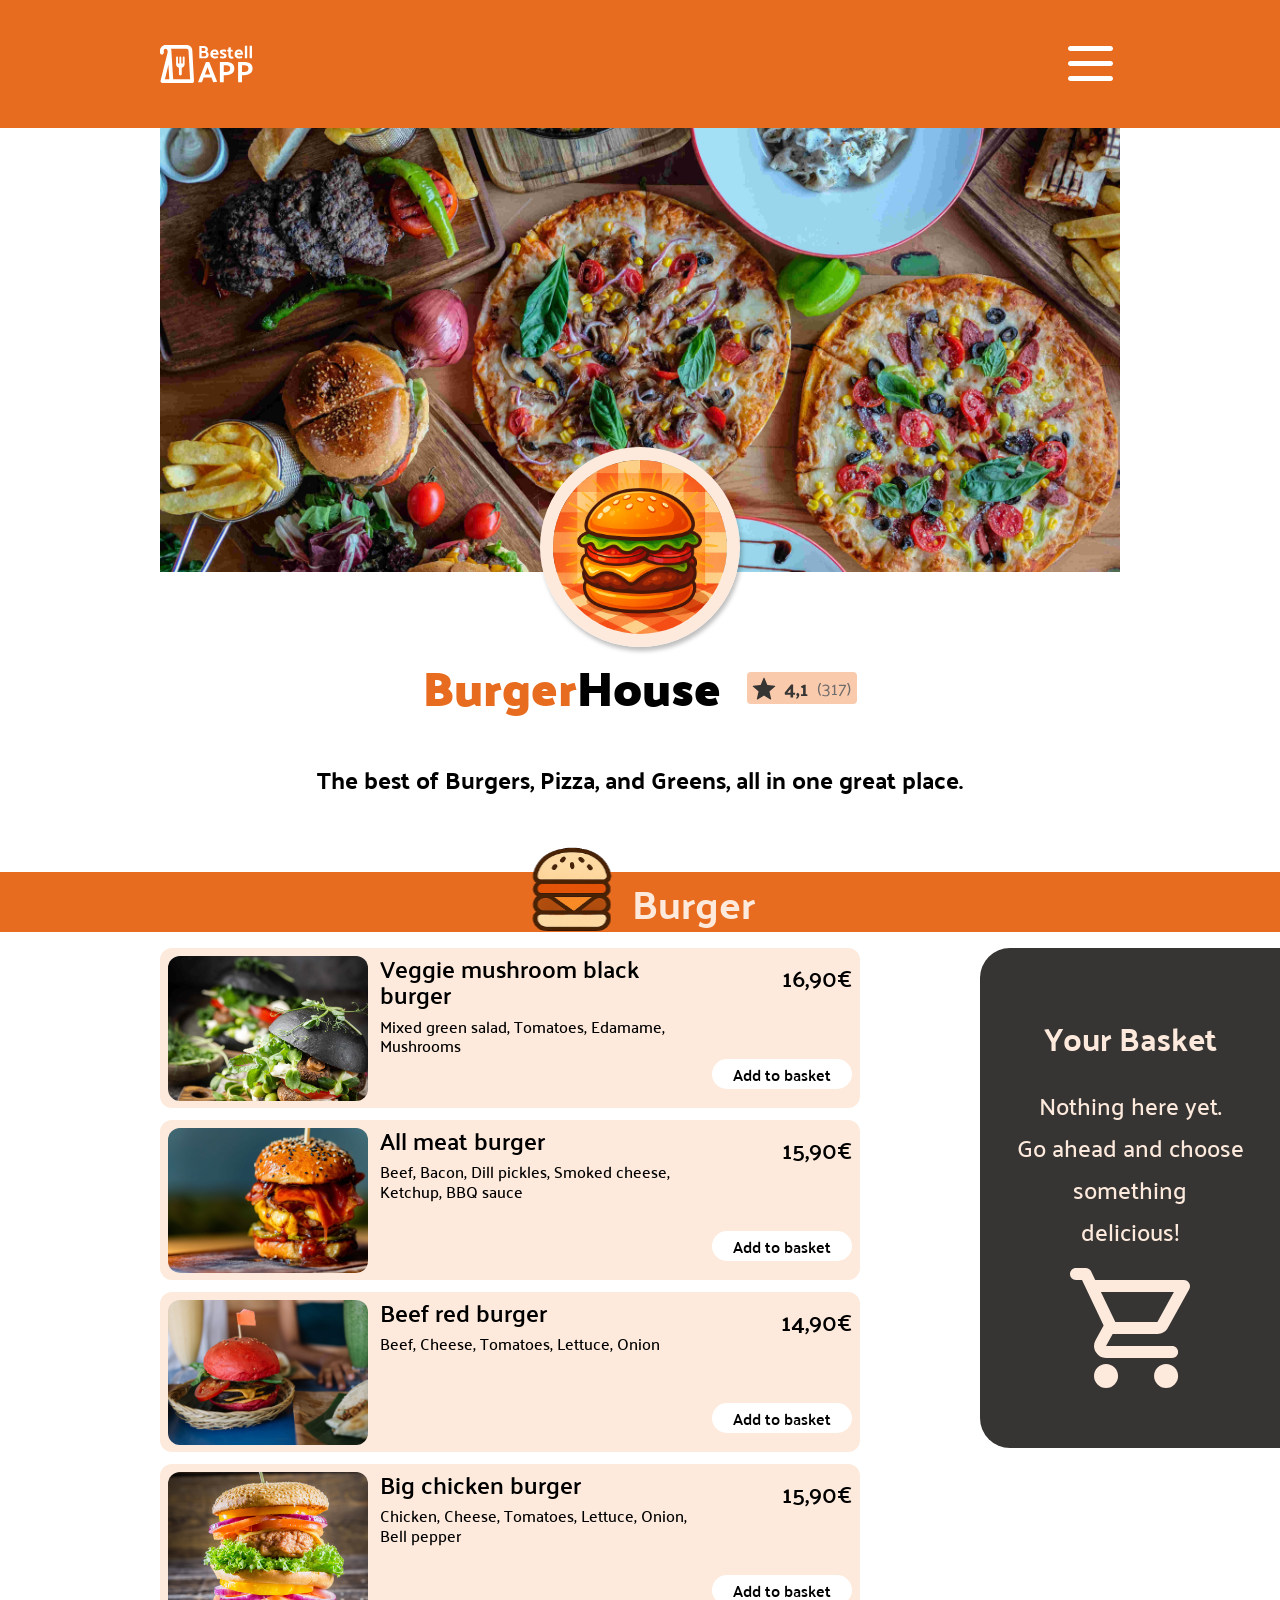
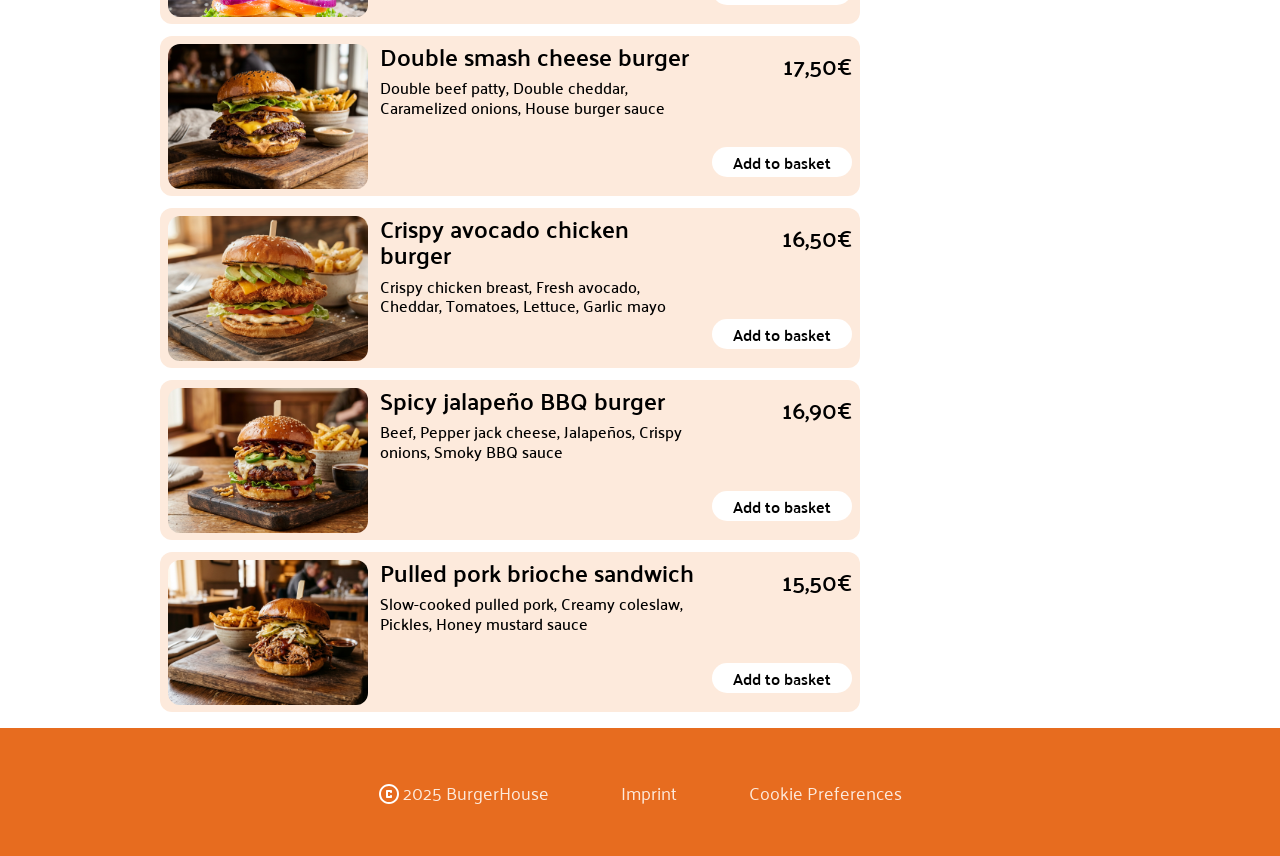
==== commit 4f357e1b: "feat responsive & html imprint" ====
--- a/index.html
+++ b/index.html
@@ -49,10 +49,13 @@
             </section>
         </main>
         <footer>
-            <img src="./assets/icons/copyright-icon.svg" alt="Copyright Image" />
+            
             <div class="footer-content">
+                <div class="copyright-position">
+                <img src="./assets/icons/copyright-icon.svg" alt="Copyright Image"/> 
                 <p>2025 BurgerHouse</p>
-                <p>Imprint</p>
+                </div>
+                <a href="./html/imprint.html"><p>Imprint</p></a>
                 <p>Cookie Preferences</p>
             </div>
         </footer>
--- a/style.css
+++ b/style.css
@@ -17,6 +17,7 @@
     background-repeat: no-repeat;
     background-size: cover;
     height: 444px;
+    padding:  38px max(calc(50% - 720px), 160px);
 }
 
 .landing-section-content {
@@ -31,6 +32,10 @@
     align-items: center;
 
     gap: 26px;
+}
+
+.landing-section-background-position {
+    padding:  0px max(calc(50% - 720px), 160px);
 }
 
 .burger-image {
@@ -132,7 +137,7 @@
 
     max-width: 700px;
     width: 100%;
-    height: 141px;
+    height: 160px;
 
     display: flex;
     justify-content: space-between;
@@ -155,12 +160,16 @@
     border: none;
     padding: 5px 8px;
 
+    display: flex;
+    justify-content: center;
+    align-items: center;
+
     cursor: pointer;
 }
 
 .menue-card img {
     width: 200px;
-    height: 120px;
+    height: 145px;
     border-radius: 12px;
     object-fit: cover;
     flex-shrink: 0;
@@ -176,11 +185,13 @@
 .burger-description h4 {
     font-size: 24px;
     font-weight: 600;
+    line-height: 1.1;
 }
 
 .burger-description p {
     font-size: 16px;
     font-weight: 500;
+    line-height: 1.2;
 }
 
 .price-button-content {
--- a/styles/footer-nav.css
+++ b/styles/footer-nav.css
@@ -25,6 +25,8 @@
 }
 
 footer {
+    font-size: 18px;
+
     background-color: var(--orange);
     height: 128px;
     width: 100%;
@@ -36,8 +38,23 @@
     gap: 3px;
     padding: 38px max(calc(50% - 720px), 80px);
     padding-top: 38px;
+}
 
-    
+footer a {
+    text-decoration: none;
+}
+
+footer img {
+    height: 20px;
+    width: 20px;
+    margin-top: 4px;
+}
+
+.copyright-position {
+    display: flex;
+    justify-content: center;
+    align-items: center;
+    gap: 4px;
 }
 
 footer p {
--- a/styles/basket.css
+++ b/styles/basket.css
@@ -57,6 +57,7 @@
 .order-card p {
     font-size: 16px;
     font-weight: 700;
+    line-height: 1.2;
 }
 
 .order-position {
@@ -89,6 +90,10 @@
 }
 
 .order-amount button {
+    display: flex;
+    align-items: center;
+    justify-content: center;
+
     background-color: unset;
     border: unset;
     cursor: pointer;
@@ -130,8 +135,12 @@
     background-color: var(--orange);
     color: var(--white);
 
+    display: flex;
+    align-items: center;
+    justify-content: center;
+
     padding: 13px 55px;
     gap: 10px;
 
     border-radius: 25px;
-}+}
--- a/styles/standard.css
+++ b/styles/standard.css
@@ -2,6 +2,7 @@
     margin: 0;
     padding: 0;
     box-sizing: border-box;
+    font-family: 'Palanquin';
 }
 
 section {
--- a/styles/responsive.css
+++ b/styles/responsive.css
@@ -1,44 +1,47 @@
-@media screen and (max-width: 767px) {
+@media screen and (max-width: 768px) {
     header {
         padding: 18px 16px;
+        height: 79px;
     }
 
     .menu-icon {
         display: none;
     }
 
-.landing-section-background-position {
-    display: flex;
-    justify-content: center;
-    margin: 8px;
-}
+    .landing-section-background-position {
+        display: flex;
+        justify-content: center;
+        padding: 8px;
+    }
 
     .landing-section-background {
-        width: 340px;
-        height: 340px;
+        width: 300px;
+        height: 300px;
         border-radius: 16px;
-}
+    }
 
     .burger-image {
         width: 120px;
         height: 120px;
         top: -65px;
         box-shadow: 2px 4px 4px 0px rgba(0, 0, 0, 0.25);
-
     }
 
     .landing-section-description {
         flex-direction: column-reverse;
         gap: 16px;
-        margin-top: 80px;
+        margin-top: 60px;
     }
 
     .landing-section-content {
+        padding: 0px 16px;
+        text-align: center;
+        margin-bottom: 50px;
         gap: 0px;
     }
 
     .landing-section-content > p {
-        margin-bottom: 48px;
+        font-size: 20px;
     }
 
     .burger-icon {
@@ -77,8 +80,8 @@
         left: 0;
         width: 100%;
         z-index: 900; /* Liegt über den Karten, aber unter der Nav-Leiste (z-index: 1000) */
-        
-        transform: translateY(150%);/* Schiebt den Warenkorb komplett nach unten aus dem Bild */
+
+        transform: translateY(150%); /* Schiebt den Warenkorb komplett nach unten aus dem Bild */
         transition: transform 0.3s ease-in-out;
     }
 
@@ -105,29 +108,71 @@
         align-items: center;
     }
 
+    .burger-description h4 {
+        line-height: 1.2;
+    }
+
+    .burger-description p {
+        line-height: 1.2;
+    }
+
     footer {
         margin-bottom: 78px;
+        padding: 16px max(calc(50% - 720px), 18px);
     }
 
     .footer-content {
         flex-direction: column;
-        gap: 0;
+        gap: 0px;
         justify-content: center;
+        align-items: center;
+    }
+
+    .copyright-position {
+        order: 3;
+    }
+
+    .footer-content > p:nth-child(2) {
+        order: 1;
+    }
+
+    .footer-content > p:nth-child(3) {
+        order: 2;
+    }
+
+    nav {
+        padding: 20px max(calc(50% - 720px), 16px);
     }
 }
 
 @media screen and (min-width: 769px) and (max-width: 1279px) {
+    nav {
+        display: none;
+    }
 
+    .menue-card {
+        flex-direction: column;
+        height: auto;
+        width: 100%;
+        max-width: 400px;
+        align-items: center;
+    }
 
-    nav{
-        display:none;
+    .menue-card img {
+        width: 100%;
+        height: 90px;
+    }
+
+    .price-button-content {
+        flex-direction: row;
+        justify-content: space-between;
+        width: 100%;
+        gap: 0;
     }
 }
 
 @media screen and (min-width: 1280px) {
-    nav{
-        display:none;
+    nav {
+        display: none;
     }
 }
-
-
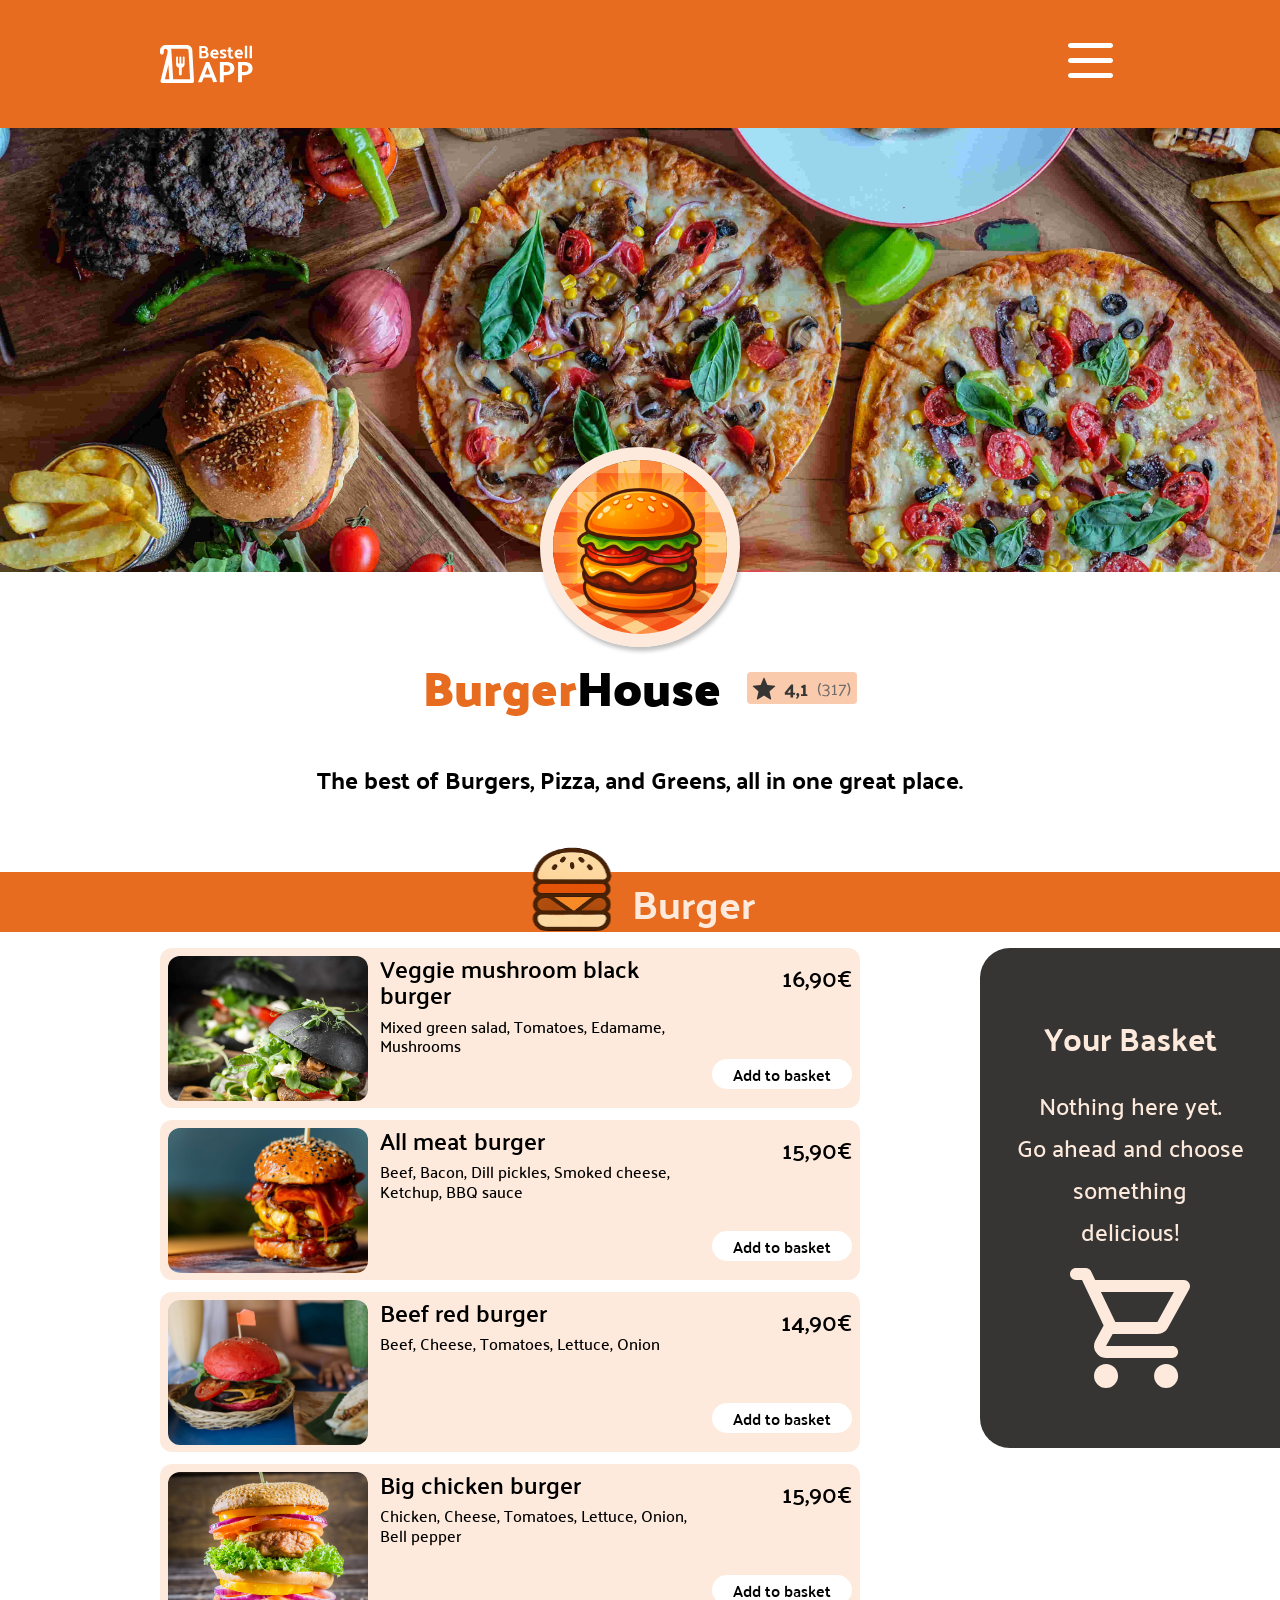
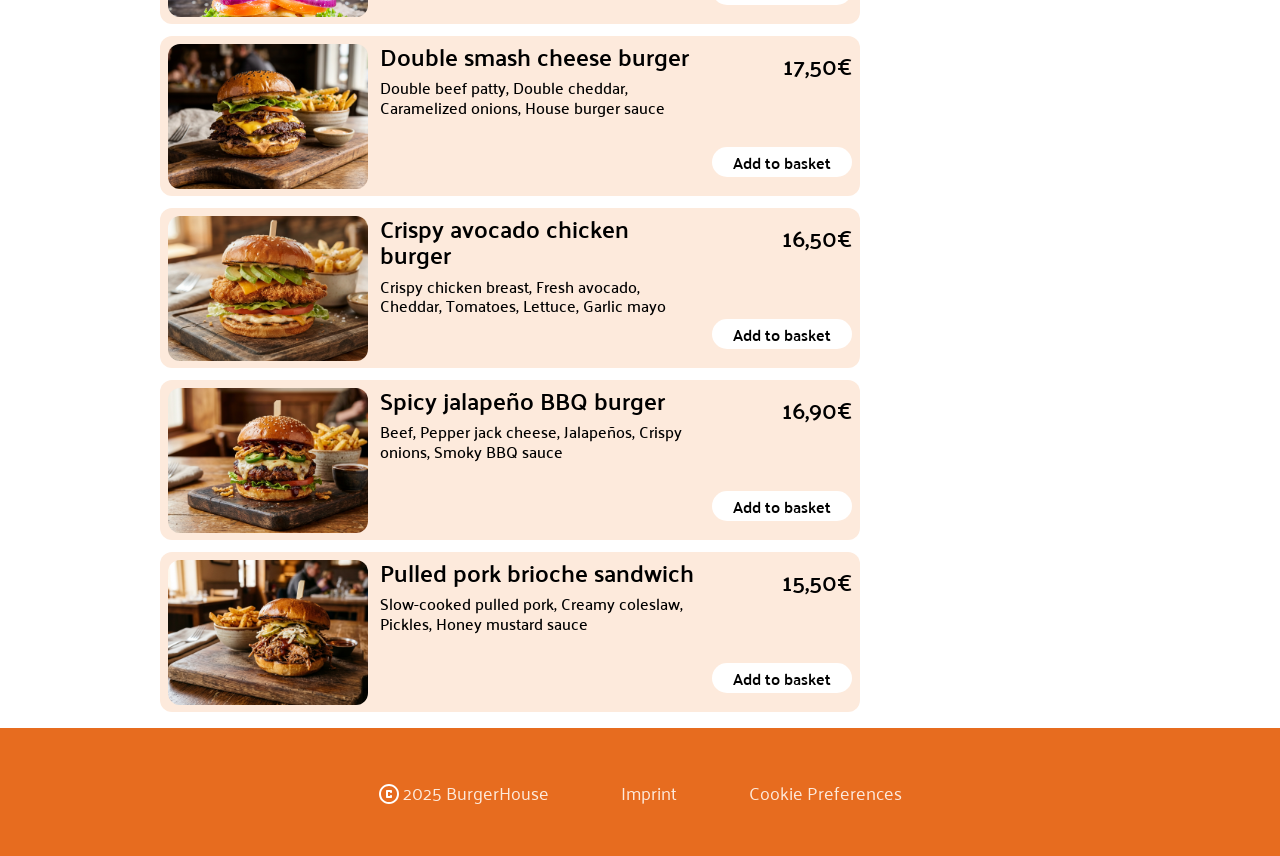
==== commit 81600507: "feat button hover css" ====
--- a/index.html
+++ b/index.html
@@ -20,7 +20,7 @@
     <body onload="init()">
         <header>
             <img src="./assets/icons/Logo-order-app-icon.svg" alt="Bestell App Icon" />
-            <img class="menu-icon" src="./assets/icons/menu-icon.svg" alt="Menü Icon" />
+            <a href="#burger-menue"><img class="menu-icon" src="./assets/icons/menu-icon.svg" alt="Menü Icon" /></a>
         </header>
         <main>
             <section class="landing-section-background-position">
@@ -37,7 +37,7 @@
                 </div>
                 <p>The best of Burgers, Pizza, and Greens, all in one great place.</p>
             </section>
-            <div class="burger-menue">
+            <div class="burger-menue" id="burger-menue">
                 <img class="burger-icon" src="./assets/icons/burger-icon.svg" alt="Burger Icon" />
                 <p>Burger</p>
             </div>
@@ -60,14 +60,14 @@
             </div>
         </footer>
         <nav>
-            <a>
+            <a href="./index.html">
                 <img src="./assets/icons/home.svg" />
             </a>
             <a>
                 <img src="./assets/icons/person.svg" />
             </a>
-            <a>
-                <img src="./assets/icons/takeout_dining_2.svg" />
+            <a href="#burger-menue">
+                <img src="./assets/icons/takeout_dining_2.svg"/>
             </a>
             
                 <button onclick="toggleBasket()"><img src="./assets/icons/shopping_cart.svg" /></button>
--- a/style.css
+++ b/style.css
@@ -17,7 +17,7 @@
     background-repeat: no-repeat;
     background-size: cover;
     height: 444px;
-    padding:  38px max(calc(50% - 720px), 160px);
+    width: 100%;
 }
 
 .landing-section-content {
@@ -35,7 +35,10 @@
 }
 
 .landing-section-background-position {
-    padding:  0px max(calc(50% - 720px), 160px);
+    max-width: 1440px;
+    width: 100%;
+    margin: 0 auto;
+    /* padding:  0px max(calc(50% - 720px), 160px); */
 }
 
 .burger-image {
@@ -165,6 +168,11 @@
     align-items: center;
 
     cursor: pointer;
+}
+
+.menue-card button:hover {
+    box-shadow: 1px 2px 2px 0px rgba(0, 0, 0, 0.2);
+    color: rgba(231, 108, 31, 1);
 }
 
 .menue-card img {
--- a/styles/basket.css
+++ b/styles/basket.css
@@ -69,6 +69,25 @@
 .trash {
     width: 16px;
     height: 18px;
+}
+
+.trash-hover {
+    display: none;
+    width: 24px;
+    height: 24px;
+}
+
+.delete-btn:hover .trash-default {
+    display: none;
+}
+
+.delete-btn:hover .trash-hover {
+    display: block;
+}
+
+.delete-btn {
+    height: 24px;
+    width: 24px;
 }
 
 .minus {
@@ -143,4 +162,10 @@
     gap: 10px;
 
     border-radius: 25px;
+    cursor: pointer;
 }
+
+#buy-now-button:hover {
+    background-color: rgb(239, 136, 73);
+    box-shadow: 2px 4px 4px 0px rgba(0, 0, 0, 0.25);
+}
--- a/styles/standard.css
+++ b/styles/standard.css
@@ -3,6 +3,7 @@
     padding: 0;
     box-sizing: border-box;
     font-family: 'Palanquin';
+    scroll-behavior: smooth;
 }
 
 section {
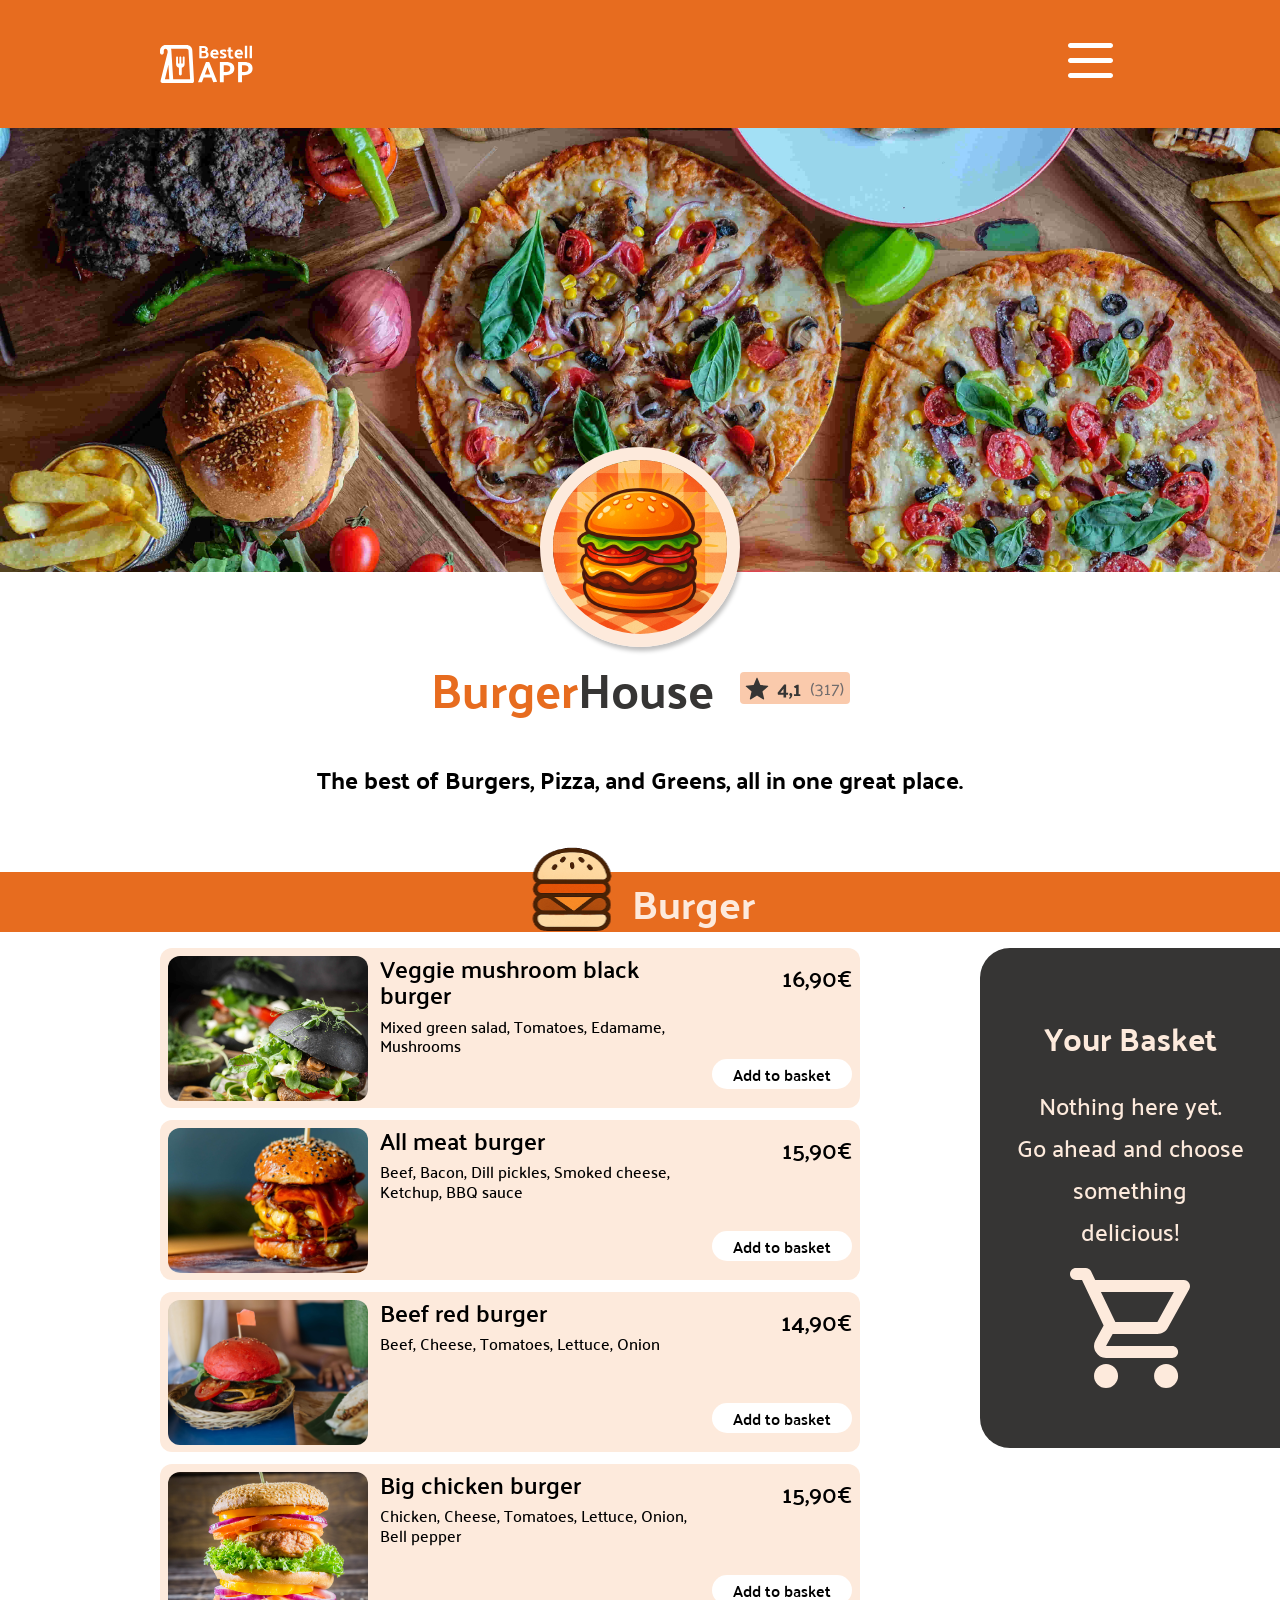
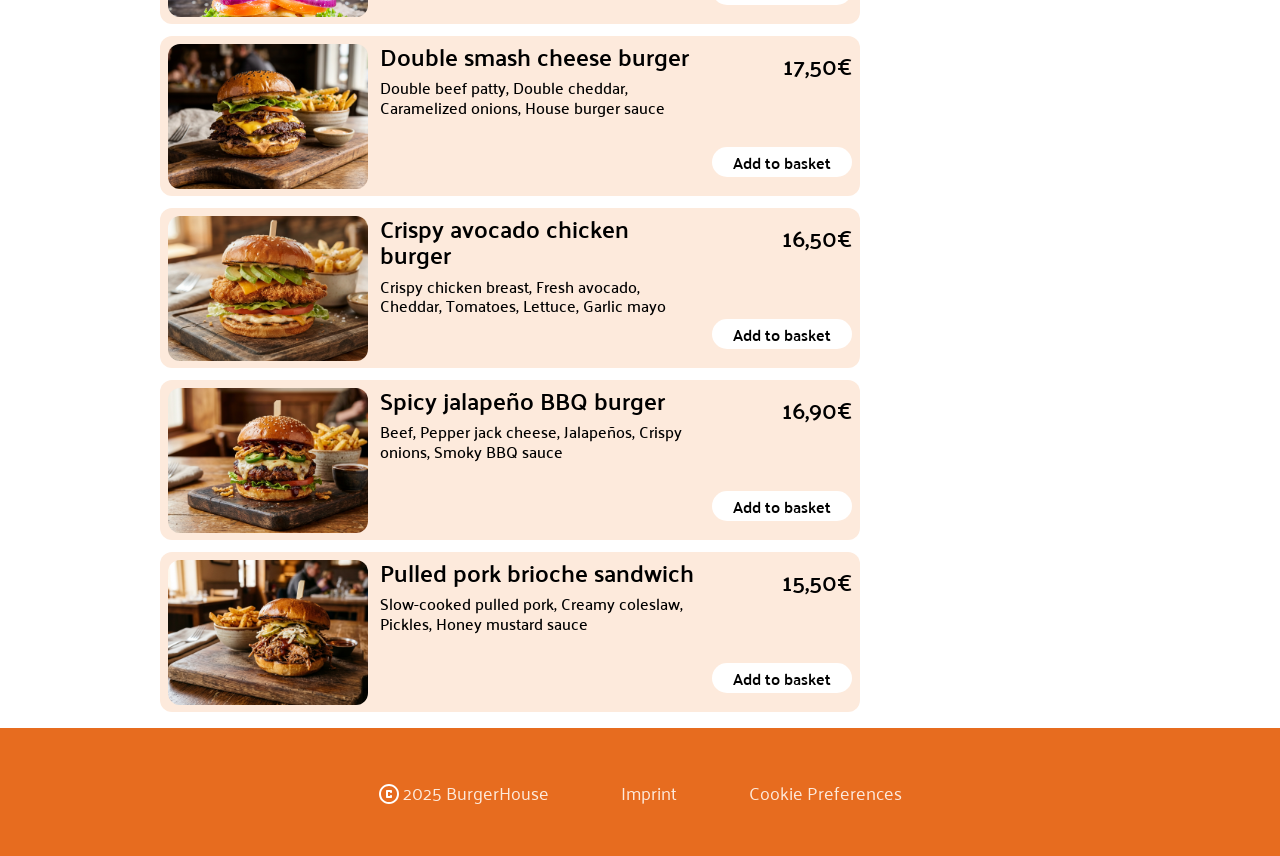
==== commit e296f5f4: "feat responsive imprint" ====
--- a/index.html
+++ b/index.html
@@ -7,14 +7,15 @@
         <script src="./scripts/db.js"></script>
         <script src="./scripts/template.js"></script>
         <script src="./script.js"></script>
-        <link rel="stylesheet" href="./styles/variables.css">
+        <link rel="stylesheet" href="./styles/variables.css" />
         <link rel="stylesheet" href="./style.css" />
+        <link rel="stylesheet" href="./styles/header.css">
         <link rel="stylesheet" href="./styles/footer-nav.css" />
         <link rel="stylesheet" href="./styles/basket.css" />
         <link rel="stylesheet" href="./styles/fonts.css" />
         <link rel="stylesheet" href="./styles/standard.css" />
-        <link rel="stylesheet" href="./styles/delivery-service.css">
-        <link rel="stylesheet" href="./styles/responsive.css">
+        <link rel="stylesheet" href="./styles/delivery-service.css" />
+        <link rel="stylesheet" href="./styles/responsive.css" />
         <link rel="icon" type="image/x-icon" href="./assets/icons/favicon.svg" />
     </head>
     <body onload="init()">
@@ -30,17 +31,16 @@
                 <img class="burger-image" src="./assets/img/burger-image.png" alt="Burger Image" />
                 <div class="landing-section-description">
                     <div class="landing-section-description-text">
-                        <p class="burger-color">Burger</p>
-                        <p>House</p>
+                        <h1 class="burger-color">Burger<span>House</span></h1>
                     </div>
                     <img src="./assets/icons/evaluation-icon.svg" alt="Bewertung Image" />
                 </div>
                 <p>The best of Burgers, Pizza, and Greens, all in one great place.</p>
             </section>
-            <div class="burger-menue" id="burger-menue">
+            <section class="burger-menue" id="burger-menue">
                 <img class="burger-icon" src="./assets/icons/burger-icon.svg" alt="Burger Icon" />
-                <p>Burger</p>
-            </div>
+                <h2>Burger</h2>
+            </section>
             <section class="burger-menue-section">
                 <div id="menue-cards-wrapper" class="menue-cards-wrapper"></div>
                 <div id="sticky-rail" class="sticky-rail">
@@ -49,11 +49,10 @@
             </section>
         </main>
         <footer>
-            
             <div class="footer-content">
                 <div class="copyright-position">
-                <img src="./assets/icons/copyright-icon.svg" alt="Copyright Image"/> 
-                <p>2025 BurgerHouse</p>
+                    <img src="./assets/icons/copyright-icon.svg" alt="Copyright Image" />
+                    <p>2025 BurgerHouse</p>
                 </div>
                 <a href="./html/imprint.html"><p>Imprint</p></a>
                 <p>Cookie Preferences</p>
@@ -63,19 +62,17 @@
             <a href="./index.html">
                 <img src="./assets/icons/home.svg" />
             </a>
-            <a>
-                <img src="./assets/icons/person.svg" />
+            <img src="./assets/icons/person.svg" />
+            <a href="#burger-menue">
+                <img src="./assets/icons/takeout_dining_2.svg" />
             </a>
-            <a href="#burger-menue">
-                <img src="./assets/icons/takeout_dining_2.svg"/>
-            </a>
-            
-                <button onclick="toggleBasket()"><img src="./assets/icons/shopping_cart.svg" /></button>
-        
+            <button onclick="toggleBasket()"><img src="./assets/icons/shopping_cart.svg" /></button>
         </nav>
-        <div id="order-dialog" class="dialog-overlay d-none" onclick="closeDialog()">
+        <section id="order-dialog" class="dialog-overlay d-none" onclick="closeDialog()">
             <div class="delivery-service-dialog" onclick="event.stopPropagation()">
+                <button aria-label="Dialog schließen">
                 <img onclick="closeDialog()" class="close-image" src="./assets/icons/close.svg" alt="Close Image" />
+                </button>
                 <div class="position-delivery-service-content">
                     <img class="delivery-service-image" src="./assets/icons/order-confirmed.svg" alt="Delivery Service Image" />
                     <div class="delivery-service-content">
@@ -84,6 +81,6 @@
                     </div>
                 </div>
             </div>
-        </div>
+        </section>
     </body>
 </html>
--- a/style.css
+++ b/style.css
@@ -1,16 +1,3 @@
-
-header {
-    background-color: var(--orange);
-    height: 128px;
-    width: 100%;
-
-    display: flex;
-    justify-content: space-between;
-    align-items: center;
-
-    padding: 38px max(calc(50% - 720px), 160px);
-}
-
 .landing-section-background {
     background-image: url(./assets/img/landing-page-image.jpg);
     background-position: center;
@@ -78,6 +65,12 @@
 
 .burger-color {
     color: var(--orange);
+    font-size: clamp(40px, 4vw, 48px);
+    font-weight: 700;
+}
+
+.burger-color span {
+    color: var(--gray);
 }
 
 .burger-menue-section {
@@ -113,11 +106,13 @@
     margin-top: -25px;
 }
 
-.burger-menue > p {
+.burger-menue > h2 {
     font-size: clamp(32px, 4vw, 40px);
     font-weight: 700;
     color: var(--white);
 }
+
+
 
 .sticky-rail {
     width: 300px;
--- a/styles/header.css
+++ b/styles/header.css
@@ -0,0 +1,11 @@
+header {
+    background-color: var(--orange);
+    height: 128px;
+    width: 100%;
+
+    display: flex;
+    justify-content: space-between;
+    align-items: center;
+
+    padding: 38px max(calc(50% - 720px), 160px);
+}
--- a/styles/delivery-service.css
+++ b/styles/delivery-service.css
@@ -43,6 +43,12 @@
     color: var(--white);
 }
 
+.delivery-service-dialog button {
+    background-color: unset;
+    border: unset;
+    cursor: pointer;
+}
+
 .delivery-service-image {
     height: 57px;
     width: 80px;
--- a/styles/responsive.css
+++ b/styles/responsive.css
@@ -143,6 +143,10 @@
     nav {
         padding: 20px max(calc(50% - 720px), 16px);
     }
+
+    .responsive-imprint {
+        padding: 38px max(calc(50% - 720px), 38px);
+    }
 }
 
 @media screen and (min-width: 769px) and (max-width: 1279px) {
